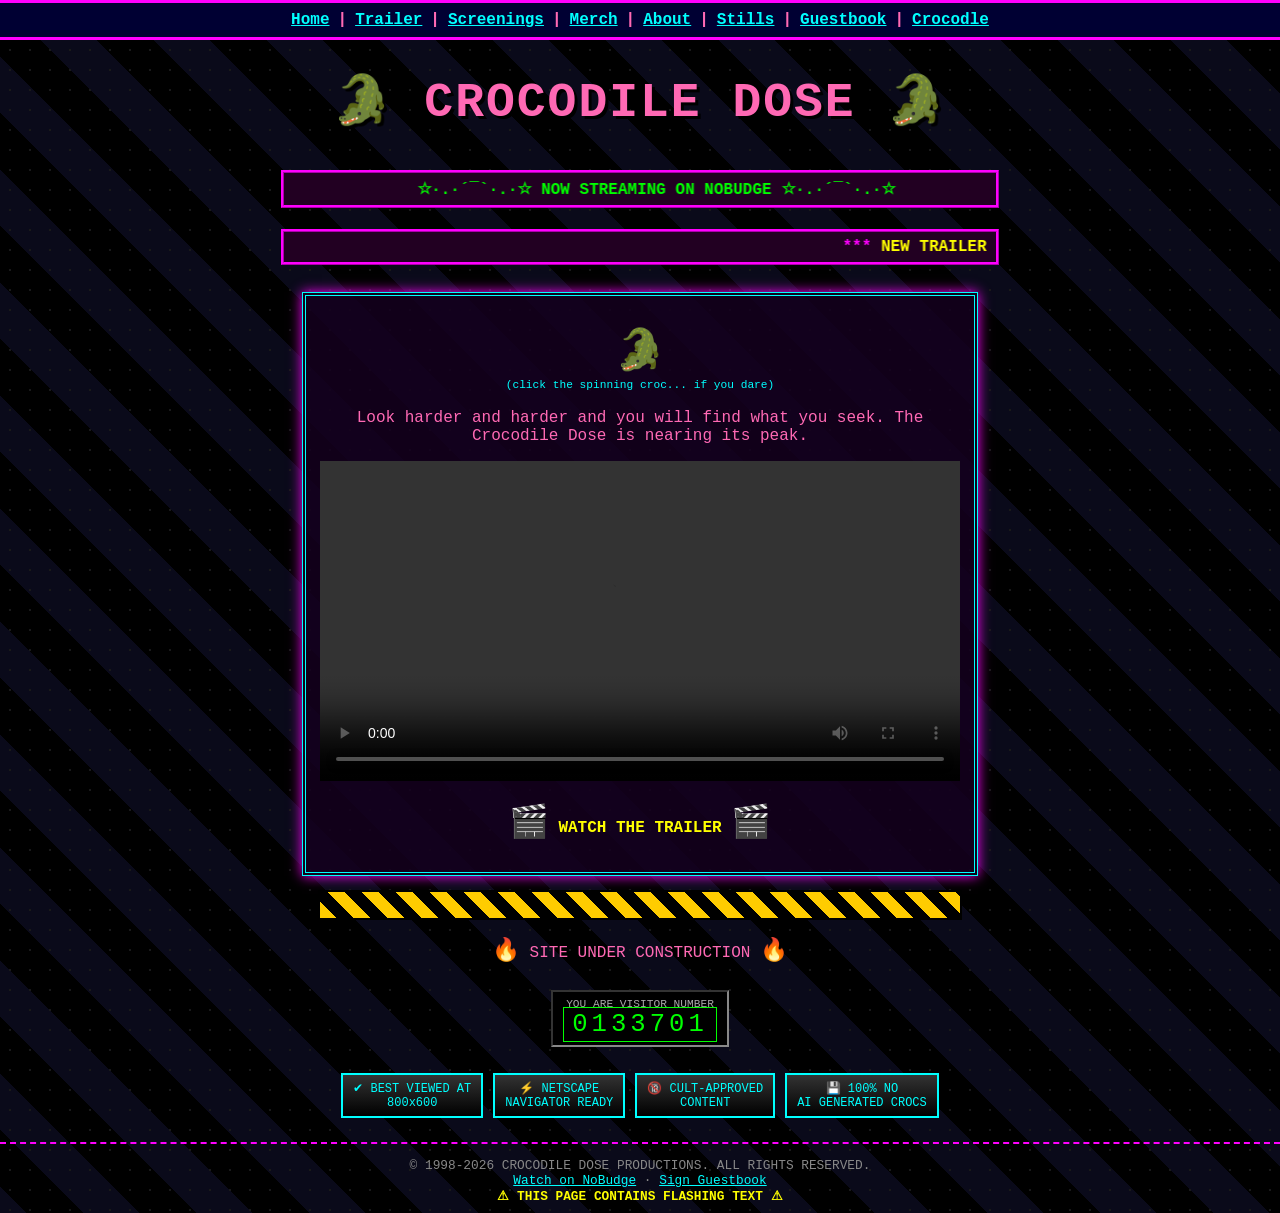
==== index.html @ 44445419 "Add files via upload" ====
<!DOCTYPE html>
<html><head><title>*~*~ CROCODILE DOSE ~*~*</title><link rel="stylesheet" href="style.css"></head>
<body>
<center>

<div class="navbar">
<a href="index.html">Home</a>|<a href="trailer.html">Trailer</a>|<a href="screenings.html">Screenings</a>|<a href="merch.html">Merch</a>|<a href="about.html">About</a>|<a href="stills.html">Stills</a>|<a href="guestbook.html">Guestbook</a>|<a href="wordle.html">Crocodle</a>
</div>

<h1 class="rainbow">🐊 CROCODILE DOSE 🐊</h1>
<marquee behavior="alternate">☆·.·´¯`·.·☆ NOW STREAMING ON NOBUDGE ☆·.·´¯`·.·☆</marquee>
<marquee scrollamount="8" style="color:magenta;">*** <span class="blink">NEW TRAILER UP NOW!!!</span> *** SIGN THE GUESTBOOK *** WEBRING BELOW ***</marquee>

<div class="box">
<p><a href="secret-croc.html"><span class="spin" style="font-size:2.5em;">🐊</span></a><br>
<span style="font-size:0.7em; color:#0ff;">(click the spinning croc... if you dare)</span></p>

<p>Look harder and harder and you will find what you seek. The Crocodile Dose is nearing its peak.</p>

<video src="CrocDoseTrailer.mp4" width="640" controls>
Your browser does not support the video tag.
</video>

<p><span class="dance" style="font-size:2em;">🎬</span> <span class="blink">WATCH THE TRAILER</span> <span class="dance" style="font-size:2em;">🎬</span></p>
</div>

<div class="construction-bar"></div>
<p><span class="flame" style="font-size:1.4em;">🔥</span> SITE UNDER CONSTRUCTION <span class="flame" style="font-size:1.4em;">🔥</span></p>

<div class="counter-wrap">
<span class="counter-label">YOU ARE VISITOR NUMBER</span>
<span class="counter-digits" id="hitcounter">0000000</span>
</div>

<div class="badge-row">
<div class="badge">✔ BEST VIEWED AT<br>800x600</div>
<div class="badge">⚡ NETSCAPE<br>NAVIGATOR READY</div>
<div class="badge">🔞 CULT-APPROVED<br>CONTENT</div>
<div class="badge">💾 100% NO<br>AI GENERATED CROCS</div>
</div>

<footer class="retro-footer">
&copy; 1998-2026 CROCODILE DOSE PRODUCTIONS. ALL RIGHTS RESERVED.<br>
<a href="https://nobudge.com" target="_blank">Watch on NoBudge</a> · <a href="guestbook.html">Sign Guestbook</a><br>
<span class="blink">⚠ THIS PAGE CONTAINS FLASHING TEXT ⚠</span>
</footer>

</center>
<script src="script.js"></script>
</body></html>
---- style.css ----
/* ============================================
   CROCODILE DOSE — 1998 GEOCITIES EDITION
   ============================================ */

body{
  background-color:#000000;
  background-image:
    radial-gradient(circle, #1a1a1a 1px, transparent 1px),
    repeating-linear-gradient(45deg, #0a0a1a 0, #0a0a1a 40px, #000 40px, #000 80px);
  background-size: 20px 20px, 113px 113px;
  color:hotpink;
  font-family: "Comic Sans MS", "Comic Sans", cursive, monospace;
  text-align:center;
  cursor: url('data:image/svg+xml;utf8,<svg xmlns="http://www.w3.org/2000/svg" width="24" height="24"><text y="18" font-size="20">🐊</text></svg>') 12 12, auto;
  margin:0;
  padding:0;
}

a{color:cyan; text-decoration:underline;}
a:hover{color:yellow; background:magenta;}
a:visited{color:#dd88ff;}

/* ---------- HEADINGS ---------- */
.rainbow{
  font-size:3em;
  text-shadow: 3px 3px 0 #000;
  animation:rainbow 3s infinite, wiggle 1.2s ease-in-out infinite;
  letter-spacing:2px;
}
@keyframes rainbow{
  0%{color:red;}20%{color:orange;}40%{color:yellow;}60%{color:lime;}80%{color:cyan;}100%{color:magenta;}
}
@keyframes wiggle{
  0%,100%{transform:rotate(-2deg) scale(1);}
  50%{transform:rotate(2deg) scale(1.03);}
}

/* ---------- BLINK (since <blink> is dead, long live CSS) ---------- */
.blink{
  animation: blink 1s step-start infinite;
  color:yellow;
  font-weight:bold;
}
@keyframes blink{
  50%{ visibility:hidden; }
}

/* ---------- MARQUEES ---------- */
marquee{
  background:#220022;
  border:3px ridge magenta;
  padding:6px;
  color:#0f0;
  font-weight:bold;
  margin:8px auto;
  max-width:700px;
}

/* ---------- CONTAINERS / TABLES (classic geocities boxing) ---------- */
.box{
  border:4px double #00ffff;
  background:rgba(20,0,30,0.85);
  max-width:640px;
  margin:14px auto;
  padding:14px;
  box-shadow:0 0 12px #ff00ff;
}
table.retro{
  margin:14px auto;
  border-collapse:collapse;
  background:#110011;
  border:3px outset #ff66ff;
}
table.retro td, table.retro th{
  border:1px solid #ff66ff;
  padding:8px 12px;
  color:#00ffcc;
}
table.retro th{
  background:#330033;
  color:yellow;
}

/* ---------- NAV BAR ---------- */
.navbar{
  background:#000033;
  border-top:3px solid #ff00ff;
  border-bottom:3px solid #ff00ff;
  padding:8px;
  margin-bottom:10px;
  font-weight:bold;
}
.navbar a{ margin:0 8px; }

/* ---------- HIT COUNTER ---------- */
.counter-wrap{
  display:inline-block;
  background:#000;
  border:2px inset #888;
  padding:6px 10px;
  margin:10px auto;
}
.counter-digits{
  font-family:"Courier New", monospace;
  background:#000;
  color:#0f0;
  letter-spacing:4px;
  font-size:1.6em;
  padding:2px 8px;
  border:1px solid #0f0;
}
.counter-label{
  font-size:0.7em;
  color:#aaa;
  display:block;
}

/* ---------- BADGES (best viewed in, webring, etc) ---------- */
.badge-row{
  display:flex;
  flex-wrap:wrap;
  justify-content:center;
  gap:10px;
  margin:16px auto;
  max-width:700px;
}
.badge{
  background:linear-gradient(180deg,#333,#000);
  border:2px solid #0ff;
  color:#0ff;
  font-size:0.75em;
  padding:6px 10px;
  font-family:"Courier New", monospace;
}

/* ---------- SPARKLES / STARS ---------- */
.sparkle{
  position:fixed;
  pointer-events:none;
  font-size:18px;
  animation: sparkle-fall linear forwards;
  z-index:9999;
}
@keyframes sparkle-fall{
  0%{ transform:translateY(0) rotate(0deg); opacity:1; }
  100%{ transform:translateY(40px) rotate(360deg); opacity:0; }
}

/* ---------- SPINNING / DANCING ICONS ---------- */
.spin{ display:inline-block; animation:spin 2s linear infinite; }
@keyframes spin{ from{transform:rotate(0deg);} to{transform:rotate(360deg);} }

.dance{ display:inline-block; animation:dance 0.6s ease-in-out infinite; }
@keyframes dance{
  0%,100%{ transform:translateY(0) rotate(-8deg); }
  50%{ transform:translateY(-14px) rotate(8deg); }
}

.flame{ display:inline-block; animation:flame 0.4s ease-in-out infinite alternate; }
@keyframes flame{
  0%{ transform:scale(1) skewX(-3deg); }
  100%{ transform:scale(1.1) skewX(3deg); }
}

/* ---------- CONSTRUCTION STRIPE BAR ---------- */
.construction-bar{
  height:26px;
  max-width:640px;
  margin:14px auto;
  background:repeating-linear-gradient(45deg,#ffcc00,#ffcc00 12px,#000 12px,#000 24px);
  animation:barmove 1s linear infinite;
  border:2px solid #000;
}
@keyframes barmove{
  from{ background-position:0 0; }
  to{ background-position:34px 0; }
}

/* ---------- GUESTBOOK ---------- */
textarea, input[type=text]{
  font-family:"Comic Sans MS", cursive;
  background:#000;
  color:#0f0;
  border:2px inset #0f0;
}
button, input[type=submit]{
  font-family:"Comic Sans MS", cursive;
  background:linear-gradient(180deg,#ff66ff,#990099);
  color:#fff;
  border:2px outset #ff66ff;
  padding:6px 14px;
  font-weight:bold;
  cursor:pointer;
}
button:hover, input[type=submit]:hover{ background:linear-gradient(180deg,#ff99ff,#cc00cc); }

.gb-entry{
  text-align:left;
  border-bottom:1px dashed #ff66ff;
  padding:6px 4px;
  color:#00ffcc;
}
.gb-entry b{ color:yellow; }

footer.retro-footer{
  margin-top:24px;
  padding:14px;
  font-size:0.8em;
  color:#888;
  border-top:2px dashed #ff00ff;
}
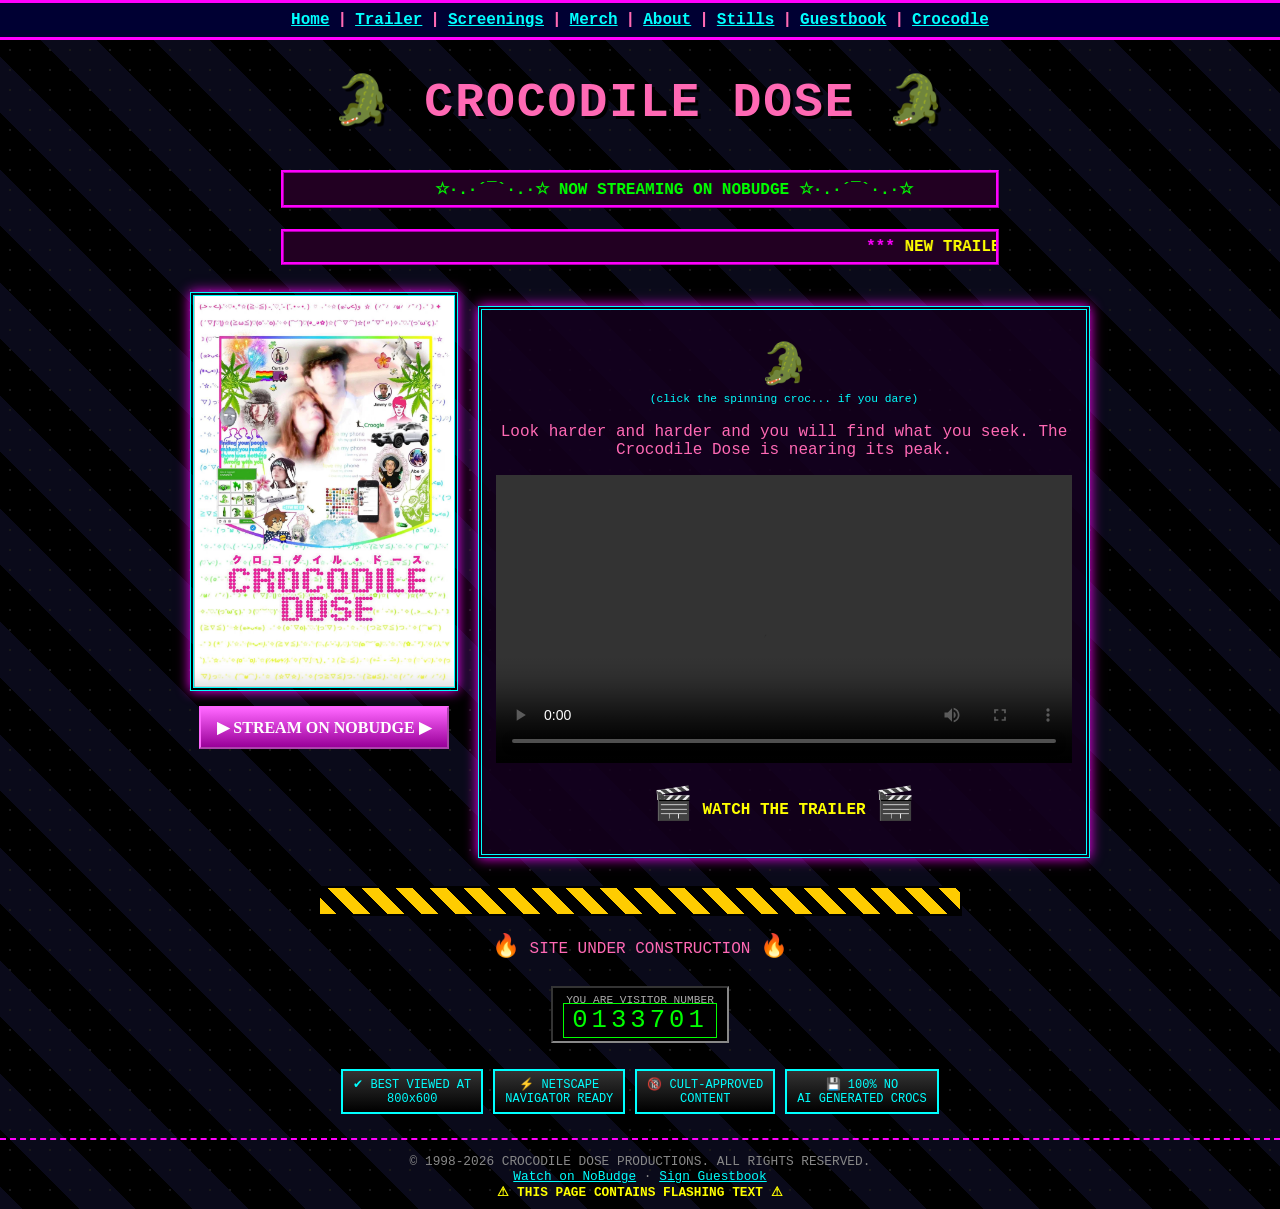
==== commit 5f18fef5: "Add files via upload" ====
--- a/index.html
+++ b/index.html
@@ -11,7 +11,16 @@
 <marquee behavior="alternate">☆·.·´¯`·.·☆ NOW STREAMING ON NOBUDGE ☆·.·´¯`·.·☆</marquee>
 <marquee scrollamount="8" style="color:magenta;">*** <span class="blink">NEW TRAILER UP NOW!!!</span> *** SIGN THE GUESTBOOK *** WEBRING BELOW ***</marquee>
 
-<div class="box">
+<div class="homepage-columns">
+
+<div class="poster-col">
+<a href="https://www.nobudge.com/videos/crocodile-dose" target="_blank">
+<img src="CDposter.png" alt="Crocodile Dose Poster" class="poster-img">
+</a>
+<a href="https://www.nobudge.com/videos/crocodile-dose" target="_blank" class="nobudge-btn">▶ STREAM ON NOBUDGE ▶</a>
+</div>
+
+<div class="box content-col">
 <p><a href="secret-croc.html"><span class="spin" style="font-size:2.5em;">🐊</span></a><br>
 <span style="font-size:0.7em; color:#0ff;">(click the spinning croc... if you dare)</span></p>
 
@@ -22,6 +31,8 @@
 </video>
 
 <p><span class="dance" style="font-size:2em;">🎬</span> <span class="blink">WATCH THE TRAILER</span> <span class="dance" style="font-size:2em;">🎬</span></p>
+</div>
+
 </div>
 
 <div class="construction-bar"></div>
--- a/style.css
+++ b/style.css
@@ -64,6 +64,7 @@
   margin:14px auto;
   padding:14px;
   box-shadow:0 0 12px #ff00ff;
+  box-sizing:border-box;
 }
 table.retro{
   margin:14px auto;
@@ -80,6 +81,45 @@
   background:#330033;
   color:yellow;
 }
+
+video{
+  max-width:100%;
+  height:auto;
+}
+
+/* ---------- HOMEPAGE COLUMNS ---------- */
+.homepage-columns{
+  display:flex;
+  flex-wrap:wrap;
+  justify-content:center;
+  align-items:flex-start;
+  gap:20px;
+  max-width:900px;
+  margin:14px auto;
+}
+.poster-col{
+  display:flex;
+  flex-direction:column;
+  align-items:center;
+  gap:10px;
+}
+.poster-img{
+  width:260px;
+  border:4px double #00ffff;
+  box-shadow:0 0 12px #ff00ff;
+}
+.nobudge-btn{
+  display:inline-block;
+  background:linear-gradient(180deg,#ff66ff,#990099);
+  color:#fff !important;
+  border:2px outset #ff66ff;
+  padding:10px 16px;
+  font-weight:bold;
+  text-decoration:none;
+  font-family:"Comic Sans MS", cursive;
+}
+.nobudge-btn:hover{ background:linear-gradient(180deg,#ff99ff,#cc00cc); }
+.content-col{ flex:1; min-width:280px; max-width:640px; }
 
 /* ---------- NAV BAR ---------- */
 .navbar{
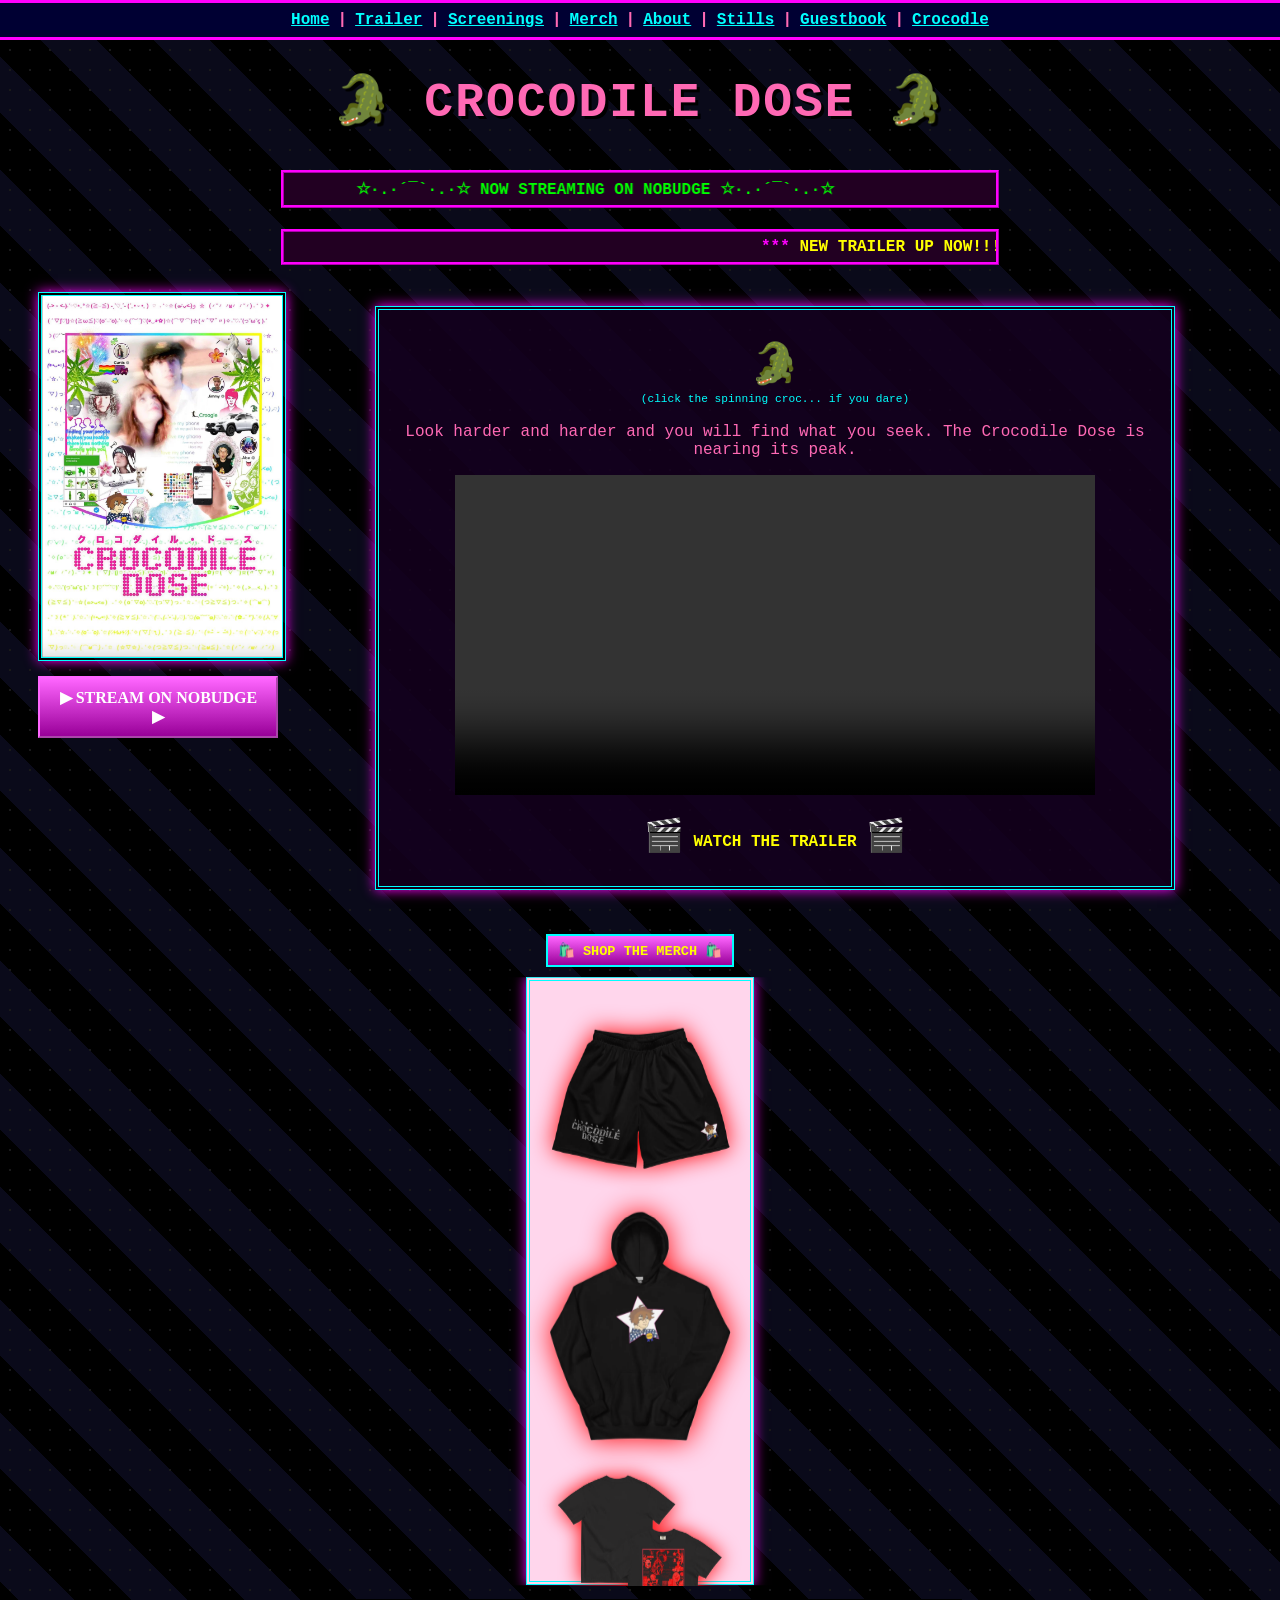
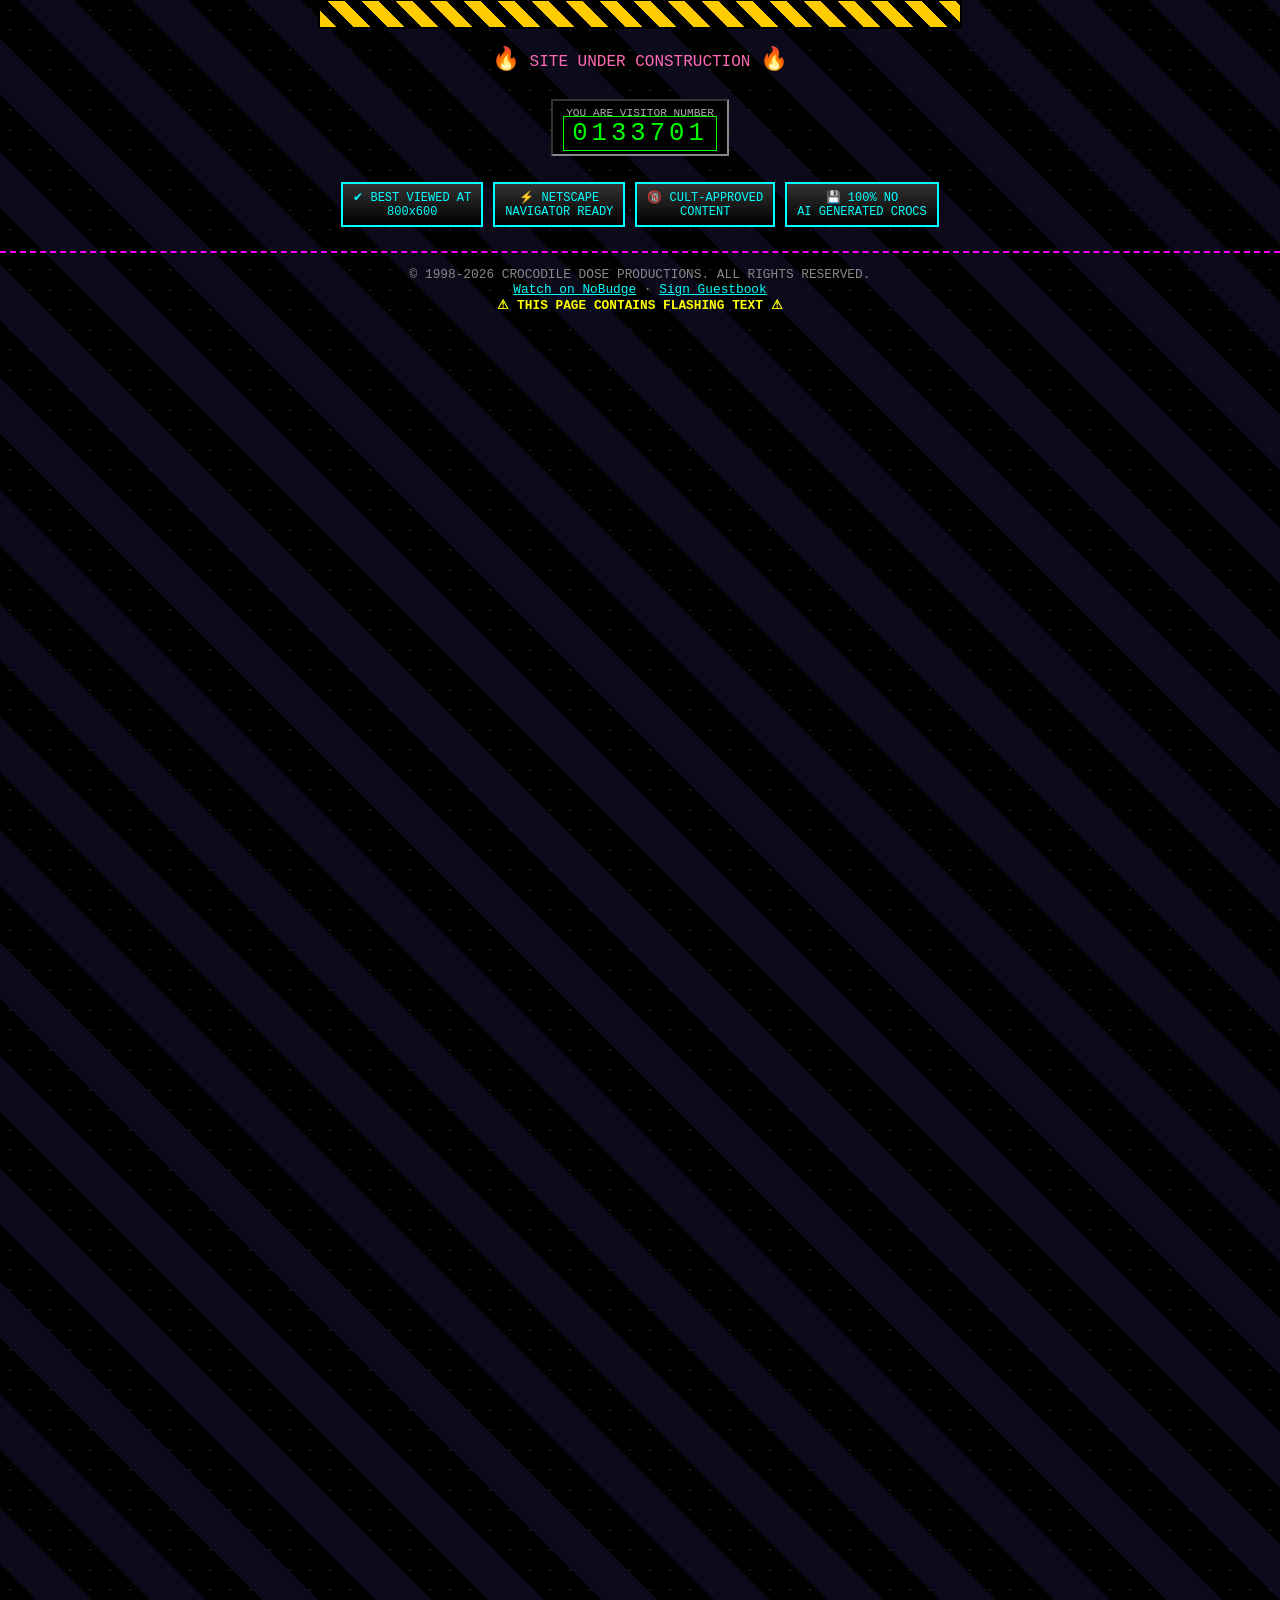
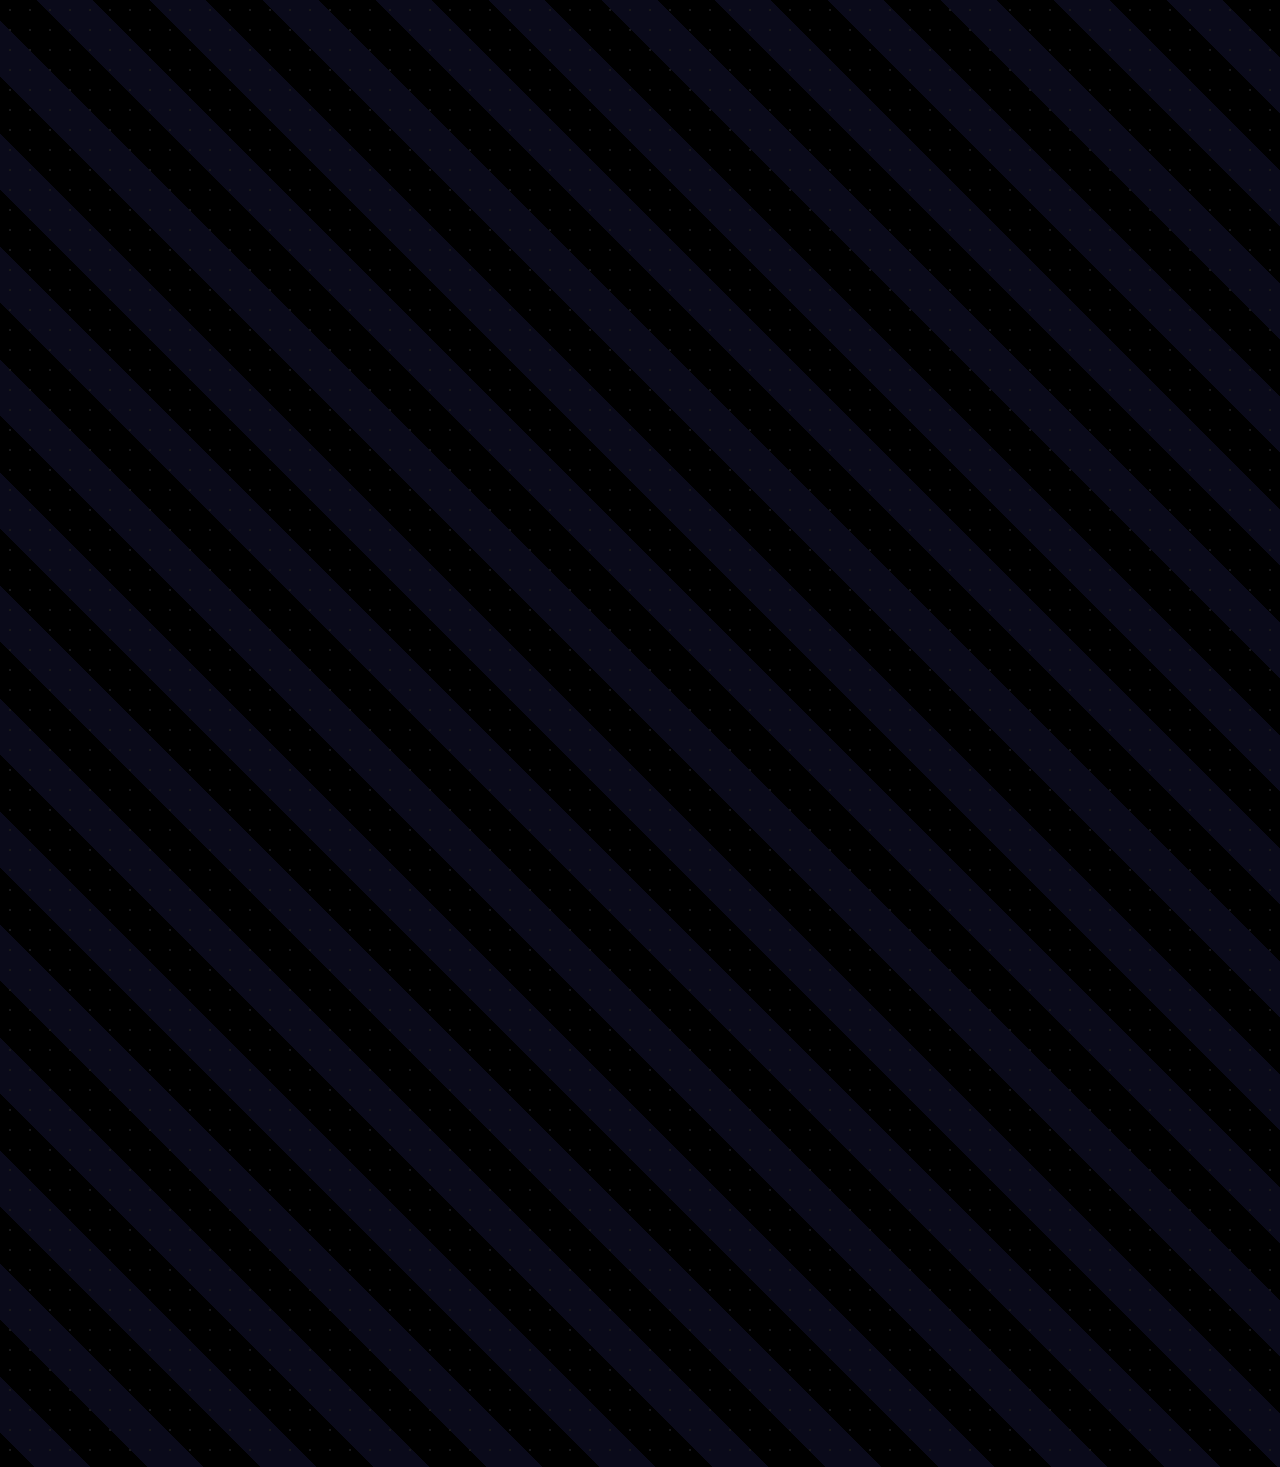
==== commit bfd18fd7: "Add files via upload" ====
--- a/index.html
+++ b/index.html
@@ -33,6 +33,32 @@
 <p><span class="dance" style="font-size:2em;">🎬</span> <span class="blink">WATCH THE TRAILER</span> <span class="dance" style="font-size:2em;">🎬</span></p>
 </div>
 
+<div class="merch-col">
+<a href="merch.html" class="merch-col-link">
+<div class="merch-banner blink">🛍️ SHOP THE MERCH 🛍️</div>
+<div class="merch-scroll-box" id="merchScroll">
+<div class="merch-scroll-track" id="merchTrack">
+<img src="merch/Crocodile Dose Basketball Shorts.png" alt="">
+<img src="merch/Wojak Curtis Hoodie.png" alt="">
+<img src="merch/Withered Crocodile Dose Poster T-Shirt.png" alt="">
+<img src="merch/Crocodile Dose Embroidered Hat.png" alt="">
+<img src="merch/Jimmy T-shirt.png" alt="">
+<img src="merch/Crocodile Dose Hoodie.png" alt="">
+<img src="merch/Crocodile Dose White Font Hoodie.png" alt="">
+<img src="merch/Whatsapp Pill Polo.png" alt="">
+<img src="merch/Crocodile Dose Basketball Shorts.png" alt="">
+<img src="merch/Wojak Curtis Hoodie.png" alt="">
+<img src="merch/Withered Crocodile Dose Poster T-Shirt.png" alt="">
+<img src="merch/Crocodile Dose Embroidered Hat.png" alt="">
+<img src="merch/Jimmy T-shirt.png" alt="">
+<img src="merch/Crocodile Dose Hoodie.png" alt="">
+<img src="merch/Crocodile Dose White Font Hoodie.png" alt="">
+<img src="merch/Whatsapp Pill Polo.png" alt="">
+</div>
+</div>
+</a>
+</div>
+
 </div>
 
 <div class="construction-bar"></div>
--- a/style.css
+++ b/style.css
@@ -60,7 +60,7 @@
 .box{
   border:4px double #00ffff;
   background:rgba(20,0,30,0.85);
-  max-width:640px;
+  max-width:800px;
   margin:14px auto;
   padding:14px;
   box-shadow:0 0 12px #ff00ff;
@@ -87,14 +87,130 @@
   height:auto;
 }
 
+/* ---------- MERCH GRID ---------- */
+.merch-grid{
+  display:grid;
+  grid-template-columns:repeat(4, 1fr);
+  gap:20px;
+  max-width:960px;
+  margin:20px auto;
+  padding:0 10px;
+}
+.merch-item{
+  background:#ffd6ec;
+  border:3px solid #ff66ff;
+  border-radius:10px;
+  padding:14px 10px 16px;
+  box-shadow:0 0 14px 2px rgba(255,0,255,0.55);
+  transition: transform 0.25s ease, box-shadow 0.25s ease;
+  position:relative;
+  z-index:1;
+}
+.merch-item:hover{
+  transform:scale(1.04);
+  box-shadow:0 0 26px 6px rgba(0,255,255,0.75);
+  z-index:5;
+}
+.merch-item img{
+  width:100%;
+  height:auto;
+  display:block;
+  border-radius:6px;
+  filter: drop-shadow(0 0 10px rgba(255,255,255,0.85));
+  transition: transform 0.25s ease, filter 0.25s ease;
+}
+.merch-item:hover img{
+  transform:scale(1.18);
+  filter: drop-shadow(0 0 18px rgba(255,255,255,1));
+}
+.merch-name{
+  margin-top:10px;
+  font-size:0.85em;
+  font-weight:bold;
+  color:#990099;
+  font-family:"Comic Sans MS", cursive;
+}
+@media (max-width:700px){
+  .merch-grid{ grid-template-columns:repeat(2,1fr); }
+}
+
+/* ---------- MERCH SCROLL COLUMN ---------- */
+.merch-col{
+  display:flex;
+  flex-direction:column;
+  align-items:center;
+  gap:10px;
+  flex:0 0 240px;
+}
+.merch-banner{
+  background:linear-gradient(180deg,#ff66ff,#990099);
+  border:2px solid #0ff;
+  color:yellow;
+  font-weight:bold;
+  font-size:0.85em;
+  padding:6px 10px;
+  white-space:nowrap;
+}
+.merch-col-link{
+  display:flex;
+  flex-direction:column;
+  align-items:center;
+  gap:10px;
+  text-decoration:none;
+}
+.merch-scroll-box{
+  width:220px;
+  height:600px;
+  position:relative;
+  overflow:visible;
+  clip-path: inset(0 -70px 0 -70px);
+  border:4px double #00ffff;
+  background:#ffd6ec;
+  box-shadow:0 0 12px #ff00ff;
+}
+.merch-scroll-track{
+  display:flex;
+  flex-direction:column;
+  align-items:center;
+  gap:60px;
+  padding:40px 0;
+  position:relative;
+  will-change: transform;
+}
+.merch-scroll-track img{
+  width:170px;
+  height:auto;
+  display:block;
+  filter: drop-shadow(0 0 10px red);
+  animation: rainbowglow 4s linear infinite;
+}
+.merch-scroll-track img:nth-child(2n){ animation-delay: -1s; }
+.merch-scroll-track img:nth-child(3n){ animation-delay: -2s; }
+.merch-scroll-track img:nth-child(4n){ animation-delay: -3s; }
+@keyframes rainbowglow{
+  0%{ filter: drop-shadow(0 0 10px red); }
+  16.6%{ filter: drop-shadow(0 0 10px orange); }
+  33.3%{ filter: drop-shadow(0 0 10px yellow); }
+  50%{ filter: drop-shadow(0 0 10px lime); }
+  66.6%{ filter: drop-shadow(0 0 10px cyan); }
+  83.3%{ filter: drop-shadow(0 0 10px blue); }
+  100%{ filter: drop-shadow(0 0 10px magenta); }
+}
+
+.box:has(video){
+  width:fit-content;
+  max-width:100%;
+}
+
 /* ---------- HOMEPAGE COLUMNS ---------- */
 .homepage-columns{
   display:flex;
   flex-wrap:wrap;
   justify-content:center;
   align-items:flex-start;
-  gap:20px;
-  max-width:900px;
+  gap:30px;
+  max-width:1400px;
+  width:94%;
   margin:14px auto;
 }
 .poster-col{
@@ -102,9 +218,11 @@
   flex-direction:column;
   align-items:center;
   gap:10px;
+  flex:0 0 240px;
 }
 .poster-img{
-  width:260px;
+  width:100%;
+  max-width:280px;
   border:4px double #00ffff;
   box-shadow:0 0 12px #ff00ff;
 }
@@ -119,7 +237,7 @@
   font-family:"Comic Sans MS", cursive;
 }
 .nobudge-btn:hover{ background:linear-gradient(180deg,#ff99ff,#cc00cc); }
-.content-col{ flex:1; min-width:280px; max-width:640px; }
+.content-col{ flex:0 1 800px; max-width:800px; }
 
 /* ---------- NAV BAR ---------- */
 .navbar{
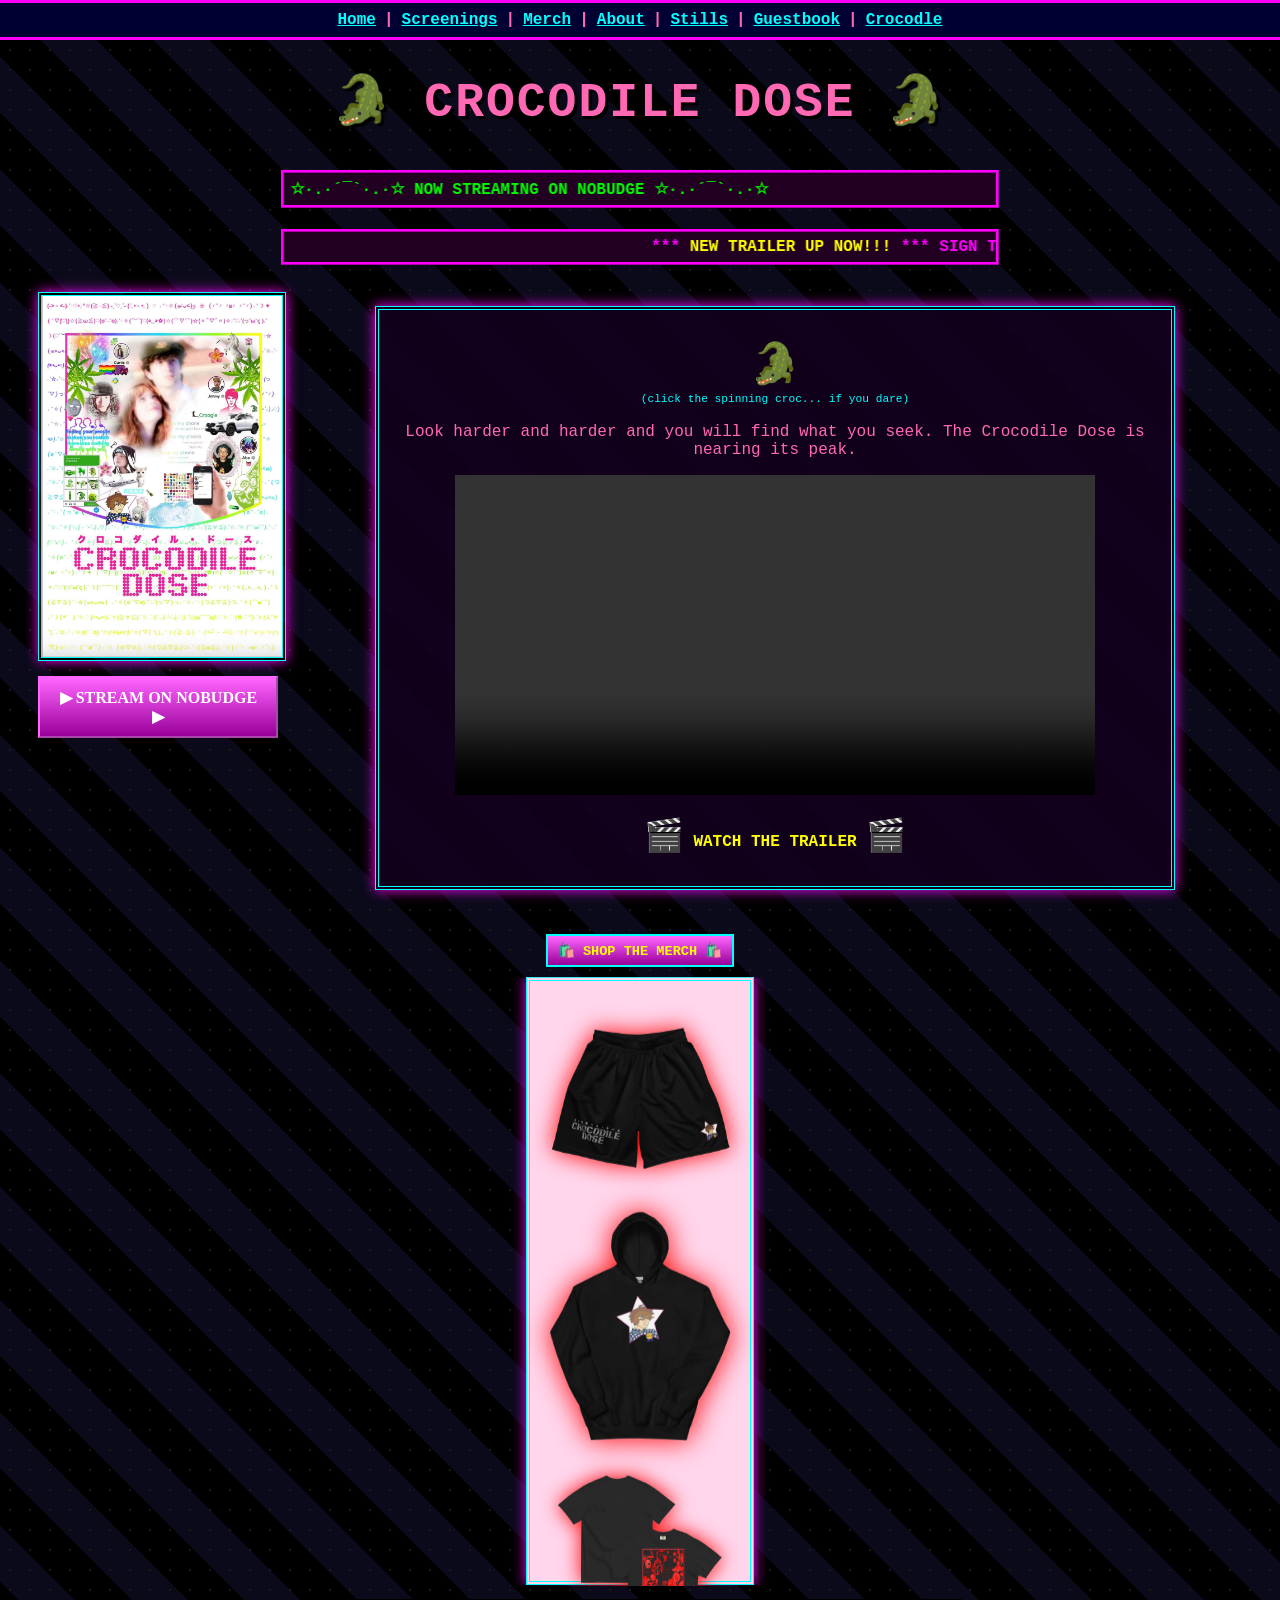
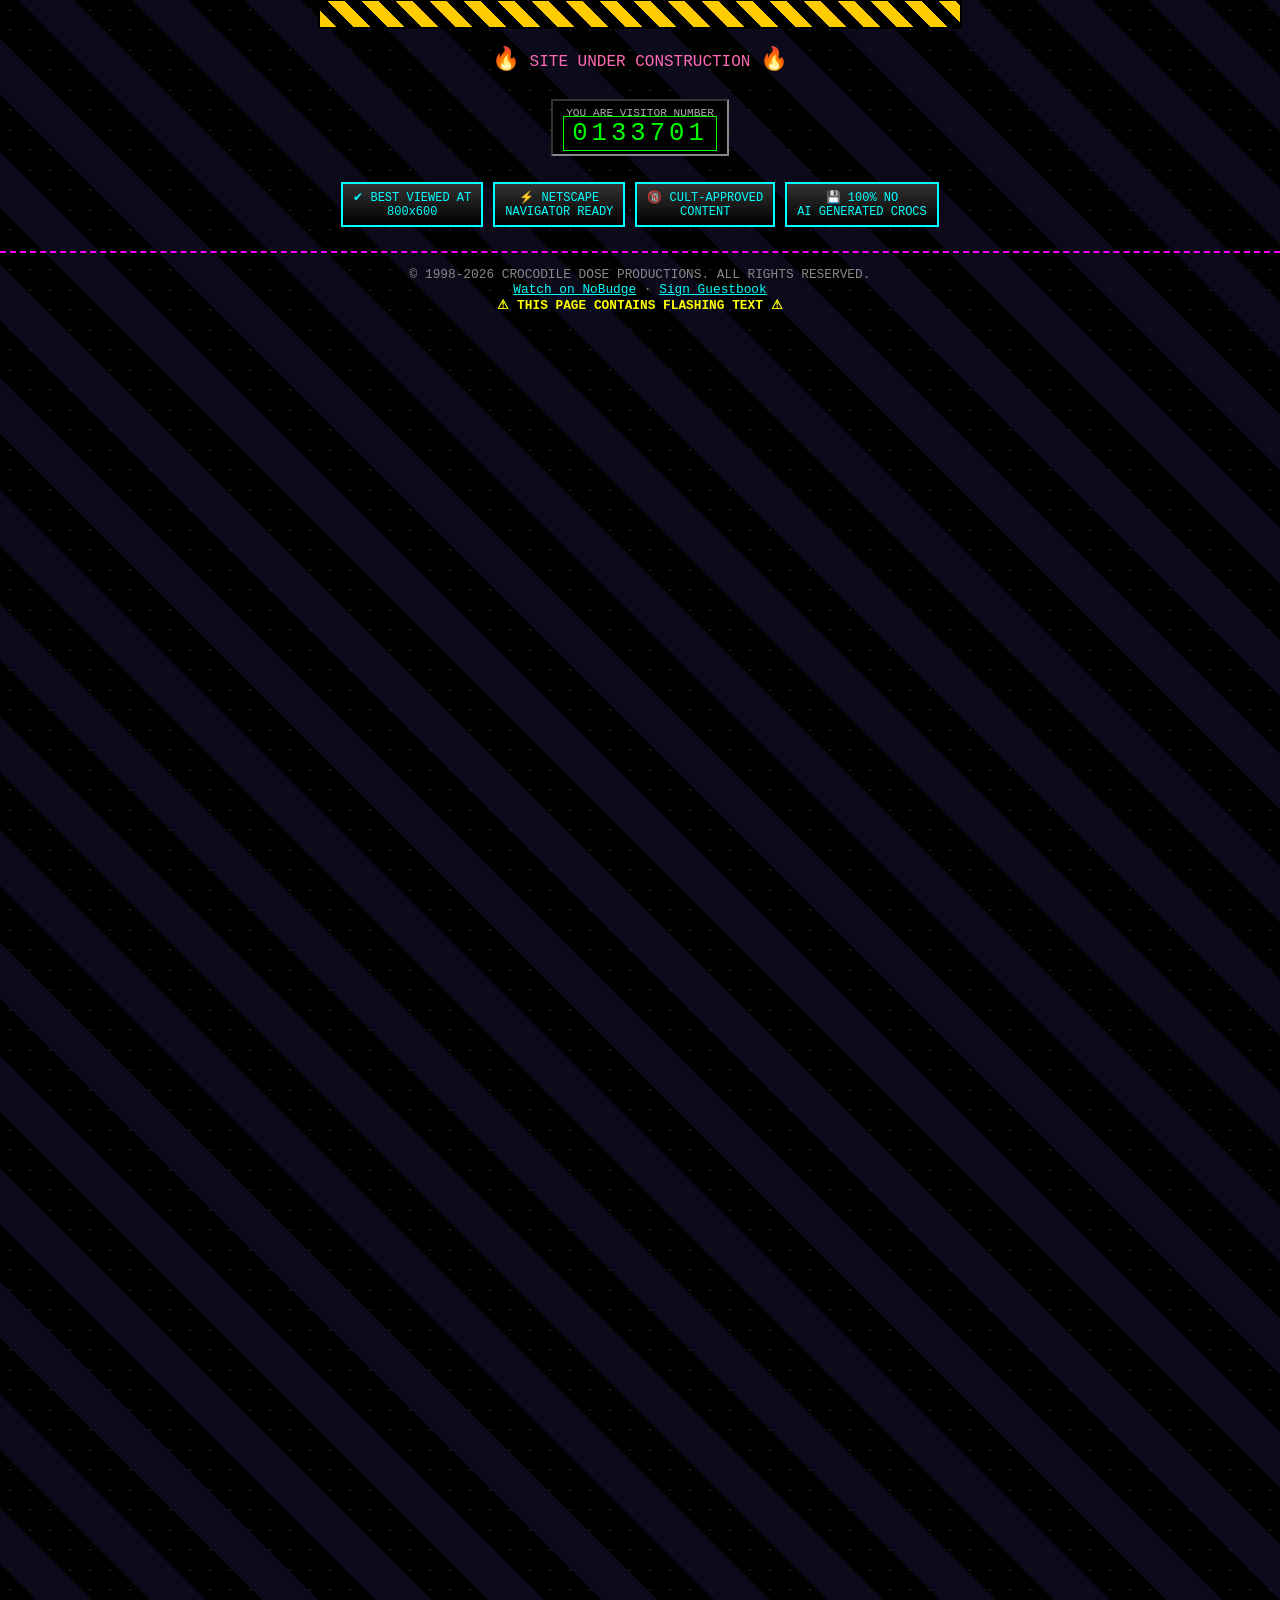
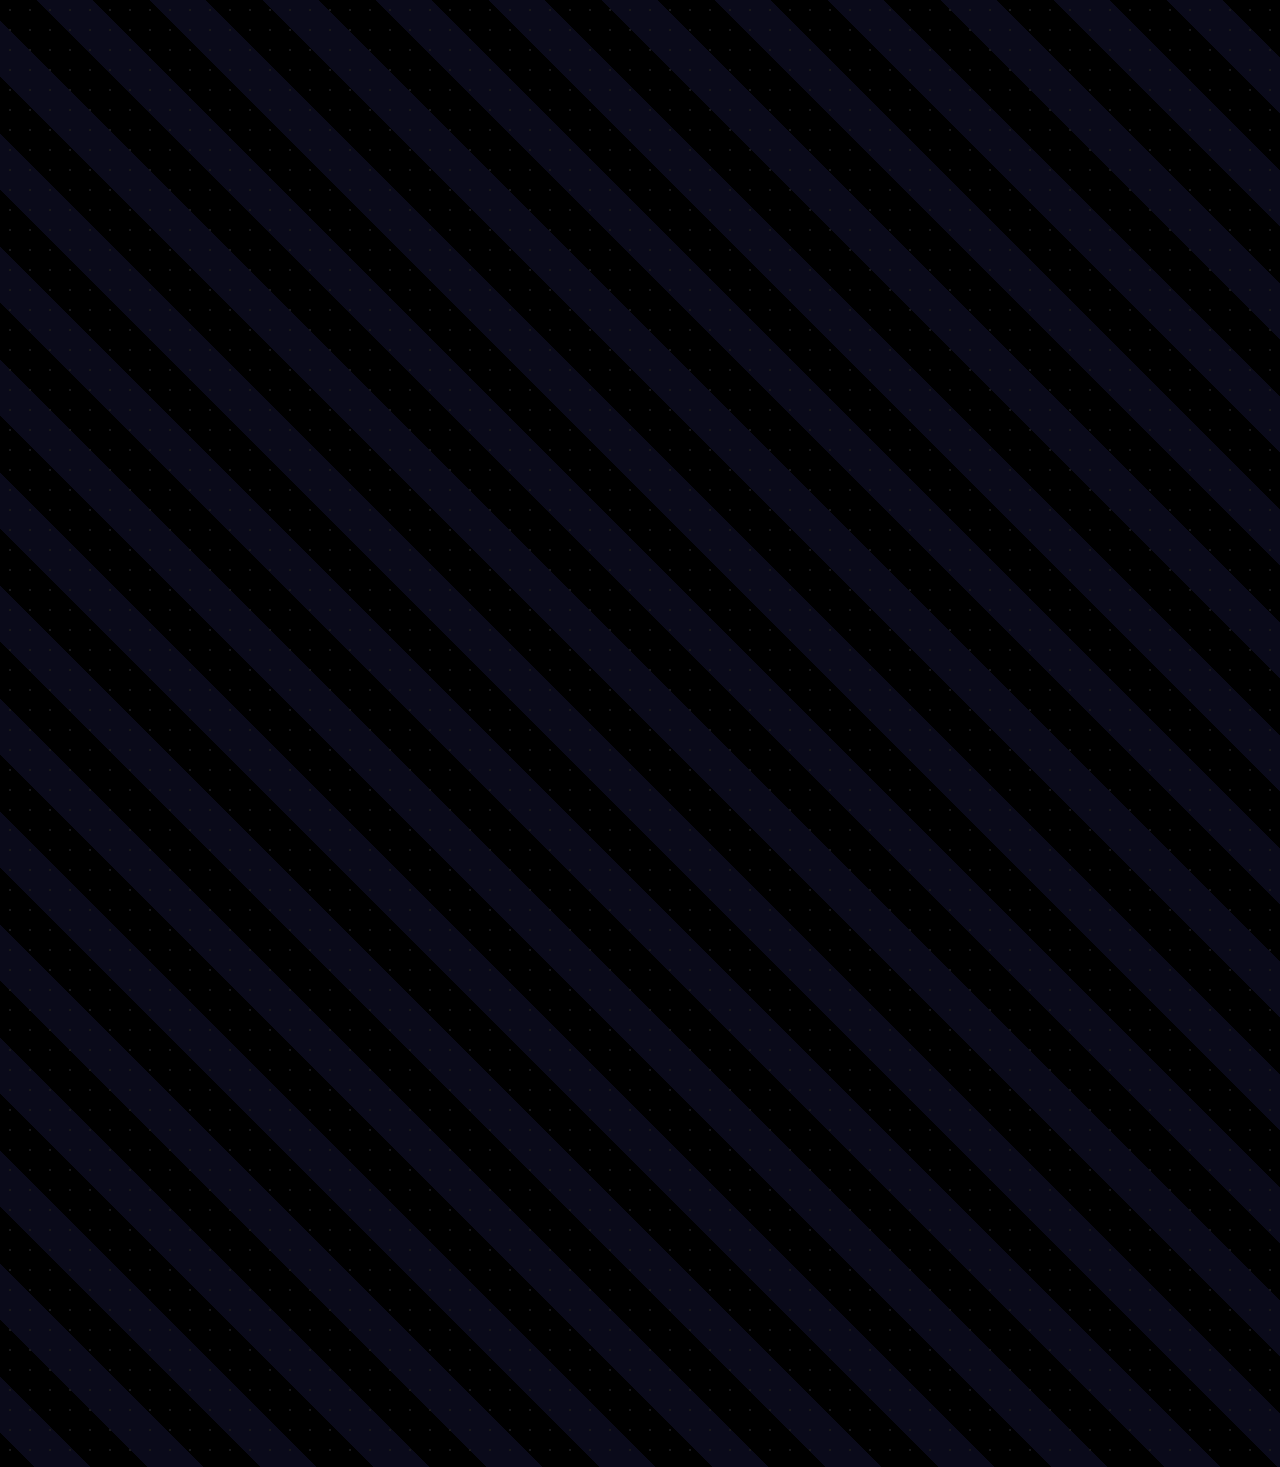
==== commit a13180a3: "Add files via upload" ====
--- a/index.html
+++ b/index.html
@@ -4,7 +4,7 @@
 <center>
 
 <div class="navbar">
-<a href="index.html">Home</a>|<a href="trailer.html">Trailer</a>|<a href="screenings.html">Screenings</a>|<a href="merch.html">Merch</a>|<a href="about.html">About</a>|<a href="stills.html">Stills</a>|<a href="guestbook.html">Guestbook</a>|<a href="wordle.html">Crocodle</a>
+<a href="index.html">Home</a>|<a href="screenings.html">Screenings</a>|<a href="merch.html">Merch</a>|<a href="about.html">About</a>|<a href="stills.html">Stills</a>|<a href="guestbook.html">Guestbook</a>|<a href="wordle.html">Crocodle</a>
 </div>
 
 <h1 class="rainbow">🐊 CROCODILE DOSE 🐊</h1>
--- a/style.css
+++ b/style.css
@@ -87,6 +87,83 @@
   height:auto;
 }
 
+/* ---------- ABOUT PAGE COLUMNS ---------- */
+.about-columns{
+  display:flex;
+  flex-wrap:wrap;
+  justify-content:center;
+  align-items:flex-start;
+  gap:24px;
+  max-width:1100px;
+  width:94%;
+  margin:14px auto;
+}
+.about-col-main{ flex:1 1 480px; max-width:600px; }
+.about-col-side{ flex:1 1 320px; max-width:380px; }
+
+/* ---------- STILLS GALLERY ---------- */
+.stills-grid{
+  display:grid;
+  grid-template-columns:repeat(3, 1fr);
+  gap:16px;
+  max-width:900px;
+  margin:16px auto;
+  padding:0 10px;
+}
+.still-thumb{
+  border:3px solid #ff66ff;
+  border-radius:8px;
+  overflow:hidden;
+  cursor:pointer;
+  box-shadow:0 0 12px 2px rgba(255,0,255,0.5);
+  transition: transform 0.2s ease, box-shadow 0.2s ease;
+}
+.still-thumb:hover{
+  transform:scale(1.05);
+  box-shadow:0 0 20px 4px rgba(0,255,255,0.75);
+}
+.still-thumb img{
+  width:100%;
+  height:180px;
+  object-fit:cover;
+  display:block;
+}
+@media (max-width:700px){
+  .stills-grid{ grid-template-columns:repeat(2,1fr); }
+}
+
+.lightbox-overlay{
+  display:none;
+  position:fixed;
+  top:0; left:0; right:0; bottom:0;
+  background:rgba(0,0,0,0.92);
+  z-index:9999;
+  align-items:center;
+  justify-content:center;
+  flex-direction:column;
+  cursor:zoom-out;
+}
+.lightbox-overlay.active{ display:flex; }
+.lightbox-overlay img{
+  max-width:90vw;
+  max-height:80vh;
+  border:4px double #00ffff;
+  box-shadow:0 0 30px 8px rgba(255,0,255,0.7);
+  cursor:default;
+}
+.lightbox-close{
+  color:#0ff;
+  font-family:"Courier New", monospace;
+  font-weight:bold;
+  font-size:1.2em;
+  margin-bottom:16px;
+  cursor:pointer;
+  padding:8px 16px;
+  border:2px solid #0ff;
+  background:#000;
+}
+.lightbox-close:hover{ background:#0ff; color:#000; }
+
 /* ---------- MERCH GRID ---------- */
 .merch-grid{
   display:grid;
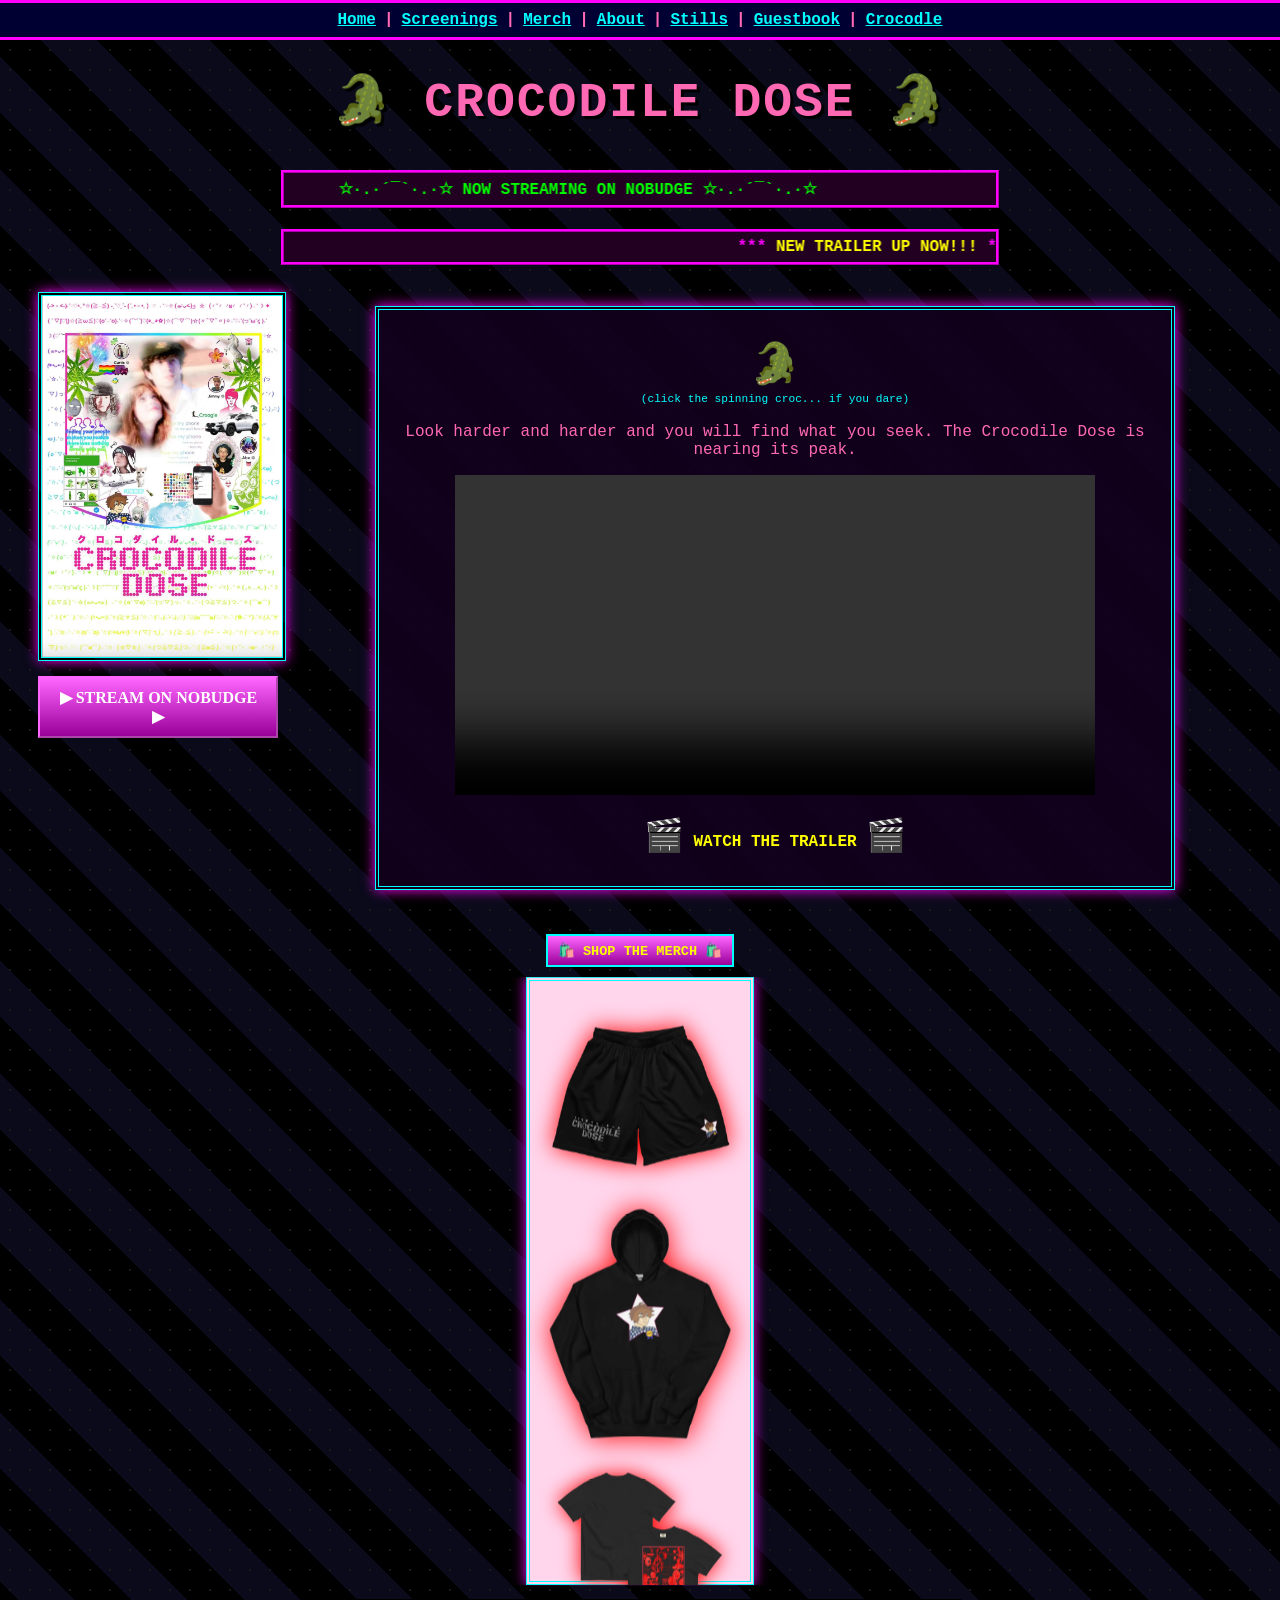
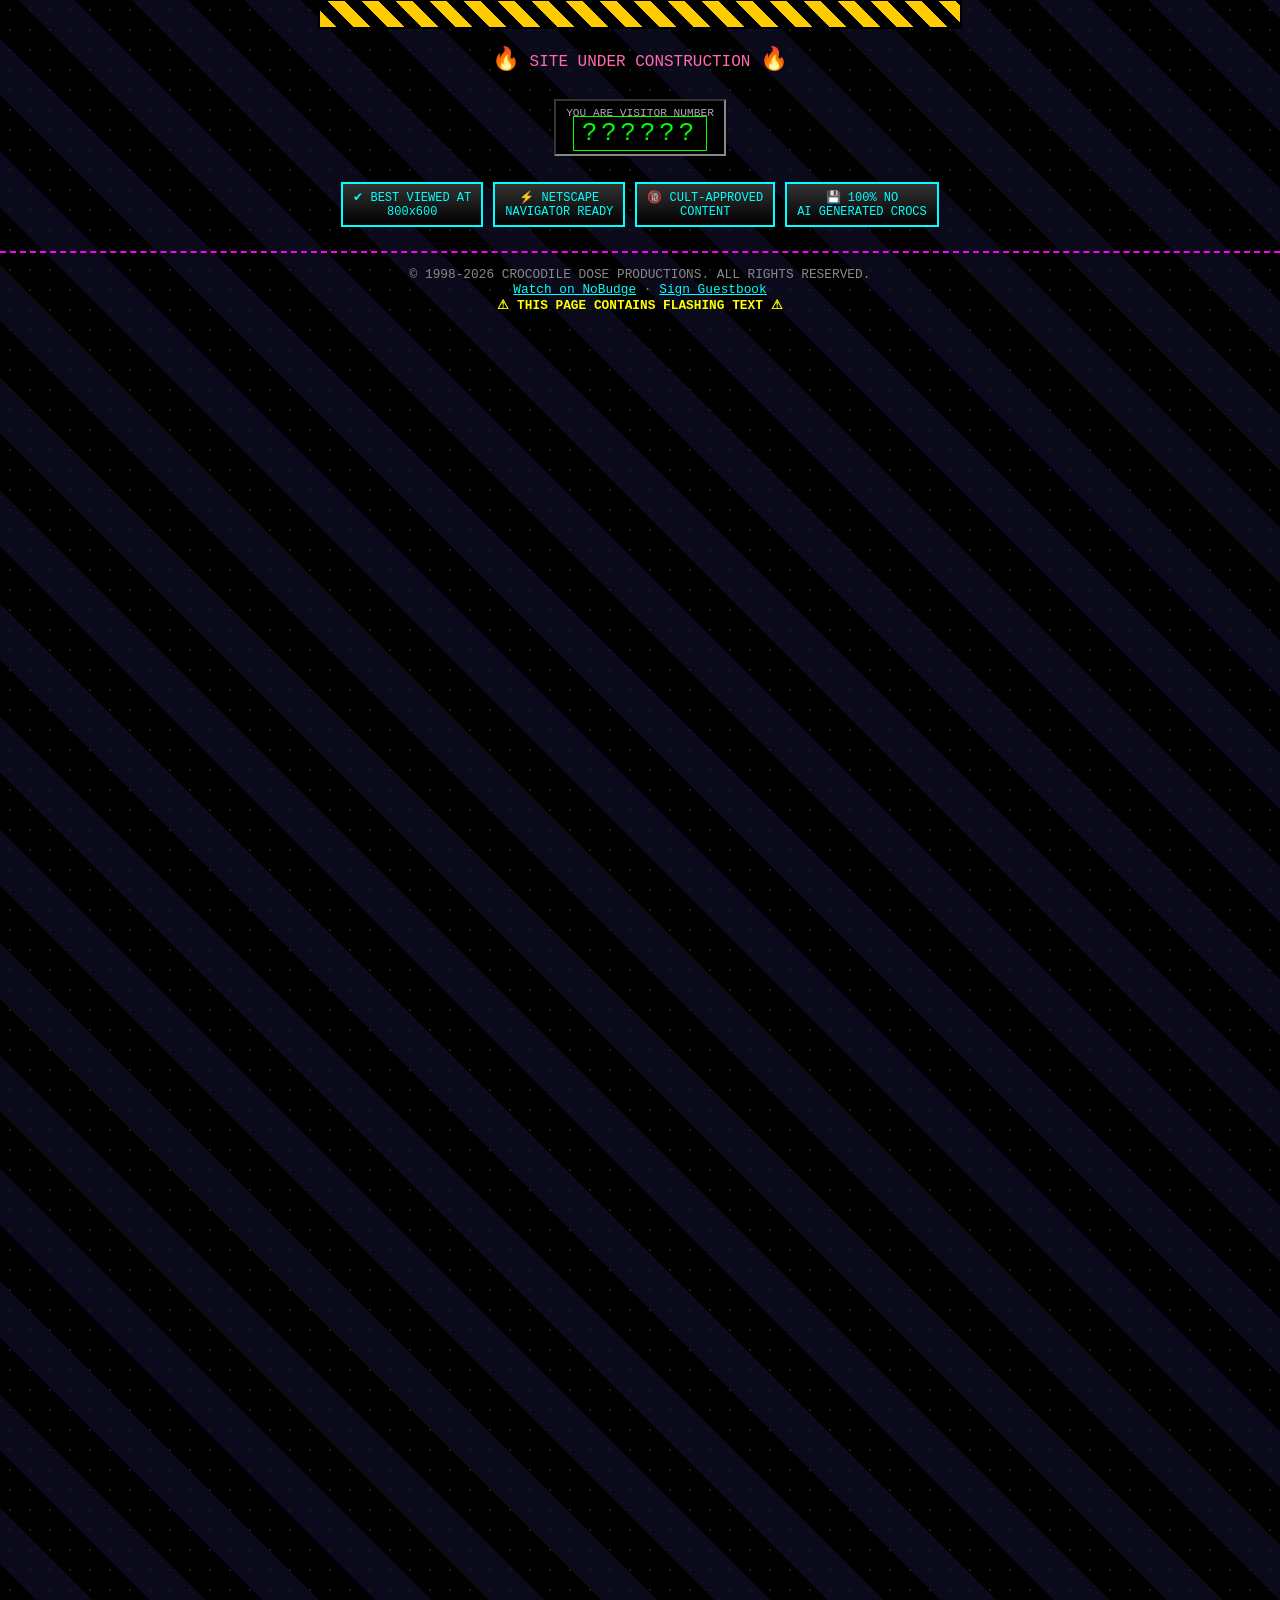
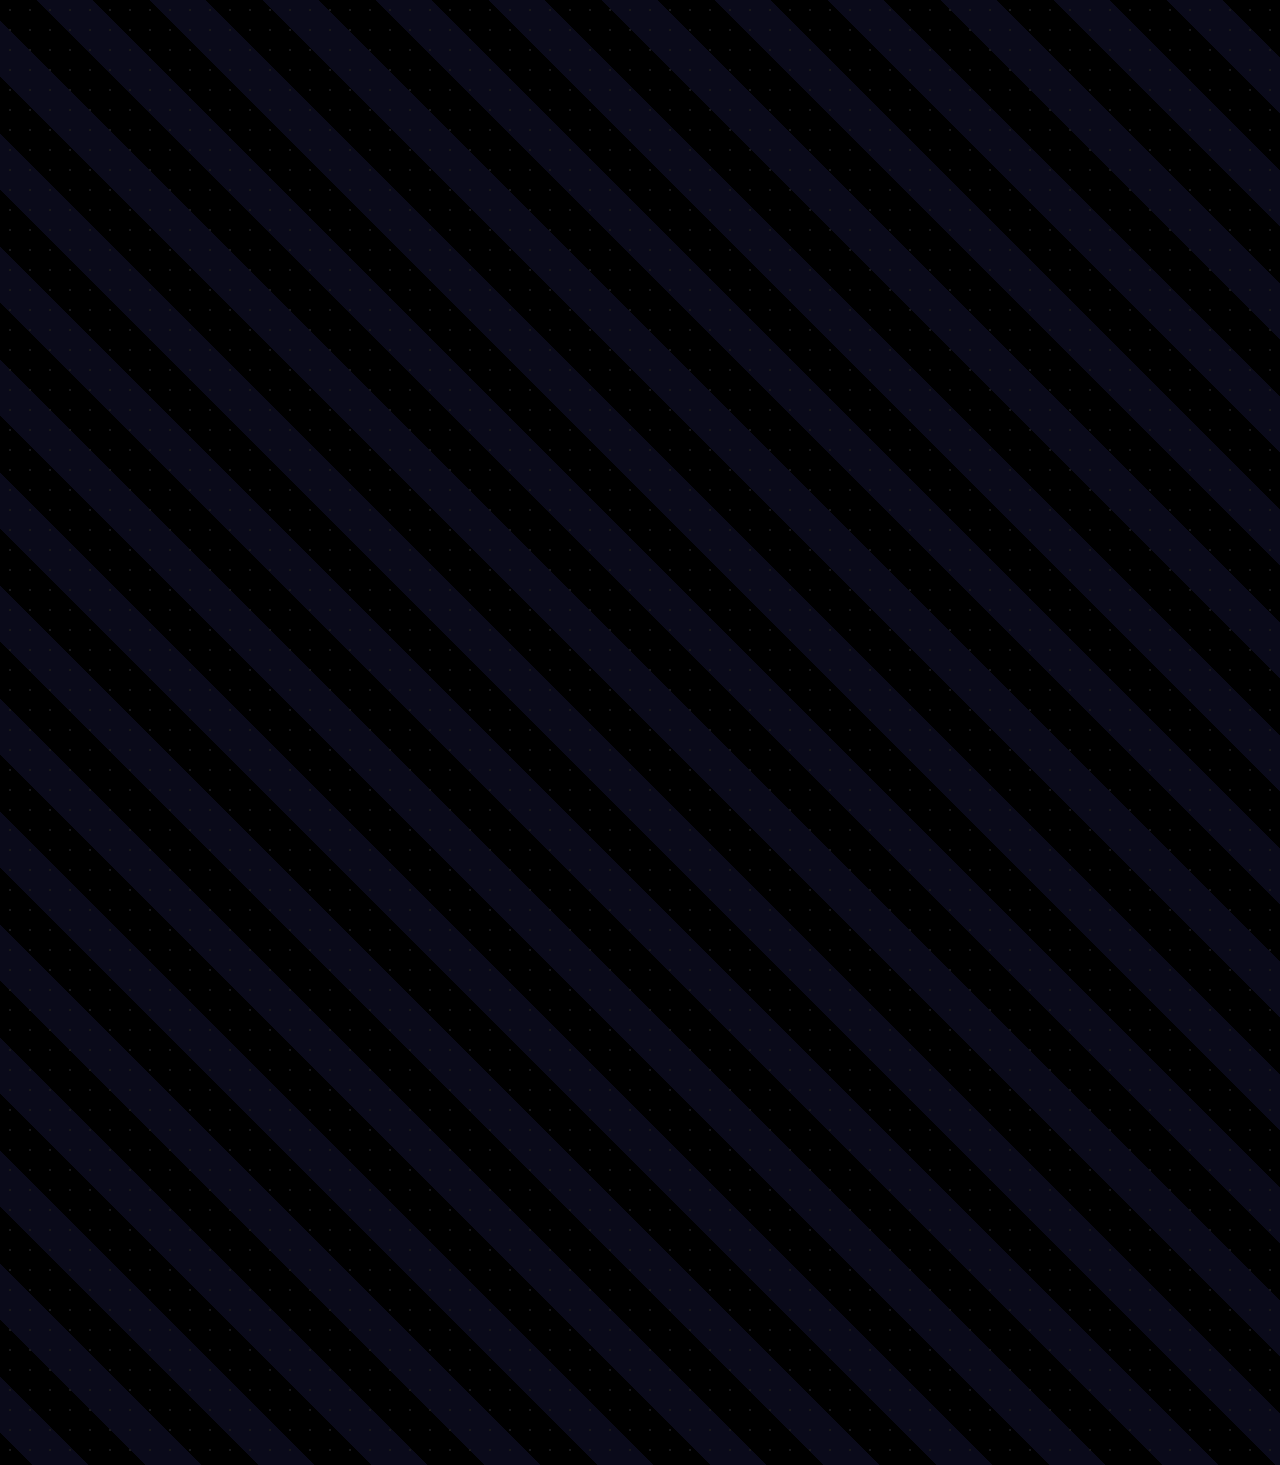
==== commit 95665579: "Update index.html" ====
--- a/index.html
+++ b/index.html
@@ -27,7 +27,7 @@
 <p>Look harder and harder and you will find what you seek. The Crocodile Dose is nearing its peak.</p>
 
 <video src="CrocDoseTrailer.mp4" width="640" controls>
-Your browser does not support the video tag.
+Your browser does not support the video tag. 
 </video>
 
 <p><span class="dance" style="font-size:2em;">🎬</span> <span class="blink">WATCH THE TRAILER</span> <span class="dance" style="font-size:2em;">🎬</span></p>
--- a/style.css
+++ b/style.css
@@ -211,6 +211,21 @@
   .merch-grid{ grid-template-columns:repeat(2,1fr); }
 }
 
+/* ---------- GIF OVERLAYS (decorative, don't affect layout) ---------- */
+.gif-overlay-wrap{
+  position:relative;
+  display:inline-block;
+}
+.gif-overlay{
+  position:absolute;
+  pointer-events:none;
+  z-index:5;
+}
+.gif-tr{ top:-18px; right:-55px; }
+.gif-tl{ top:-18px; left:-55px; }
+.gif-br{ bottom:-18px; right:-55px; }
+.gif-bl{ bottom:-18px; left:-55px; }
+
 /* ---------- MERCH SCROLL COLUMN ---------- */
 .merch-col{
   display:flex;
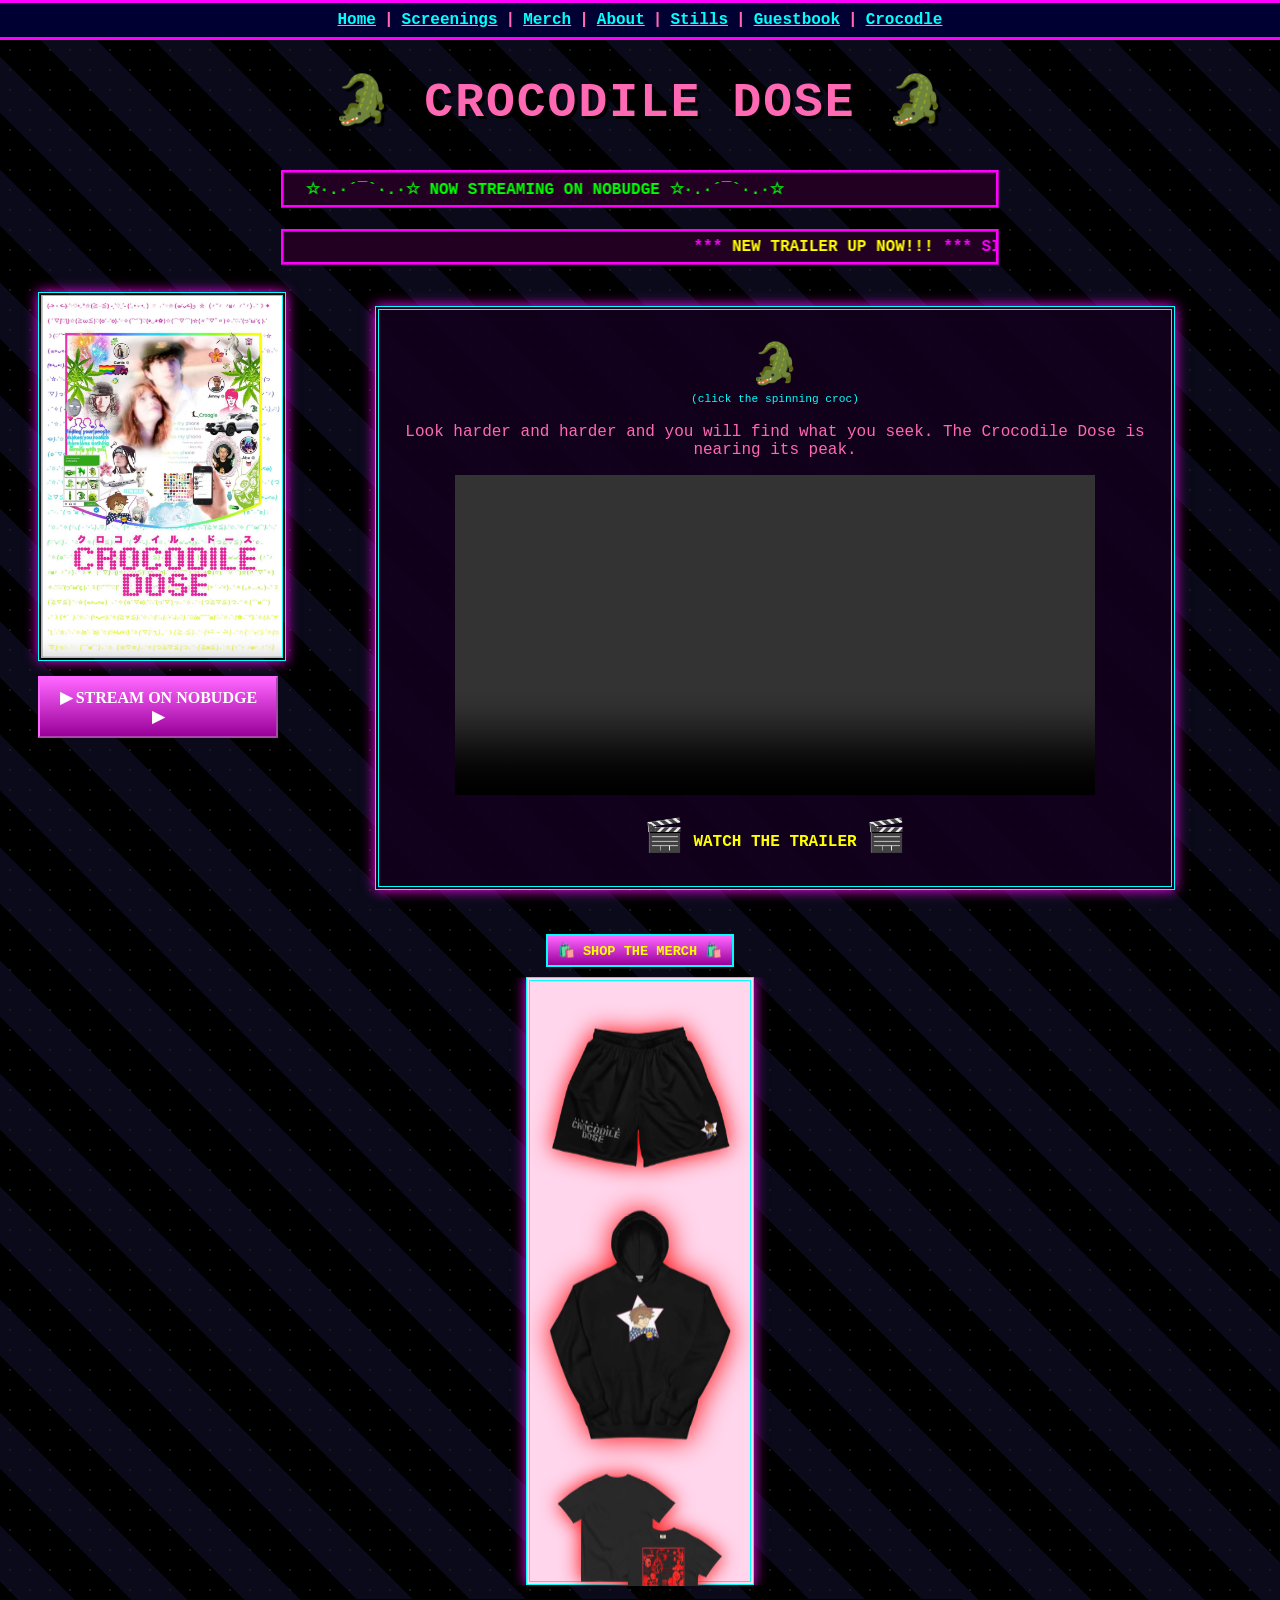
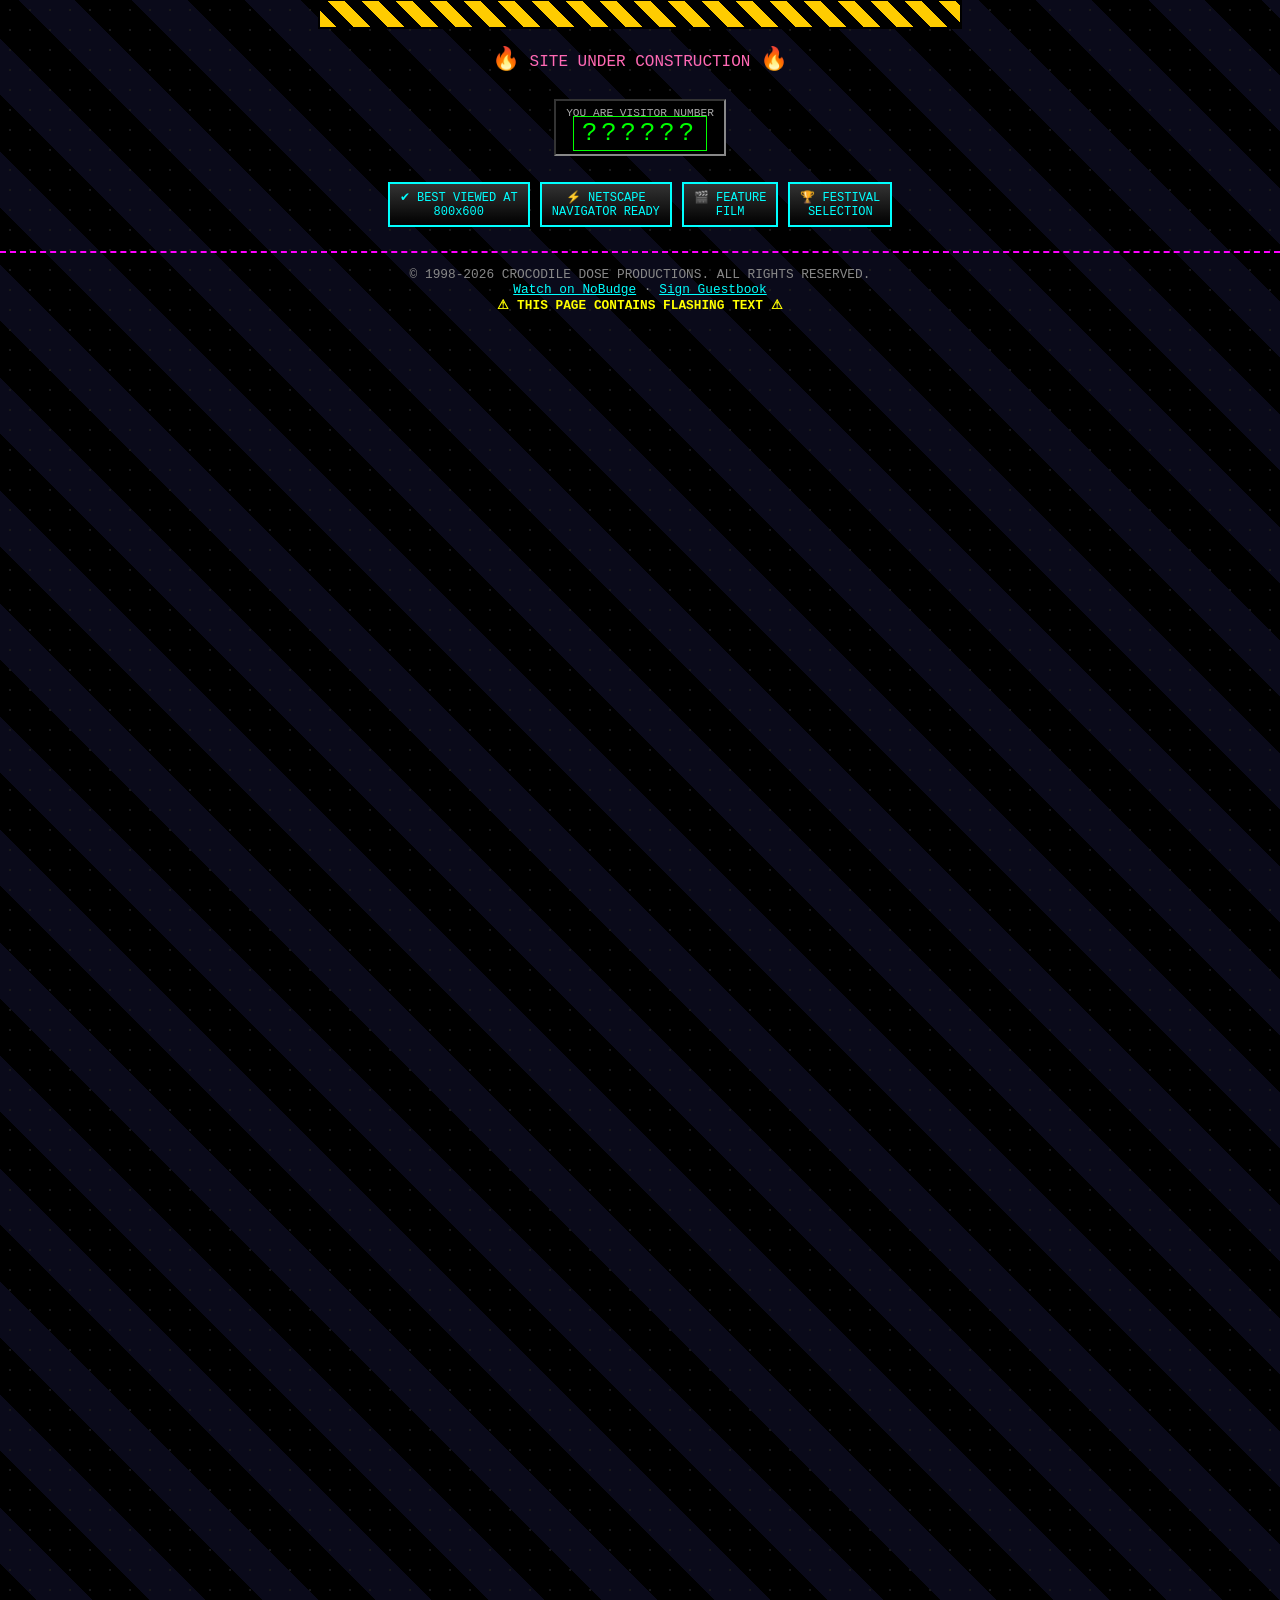
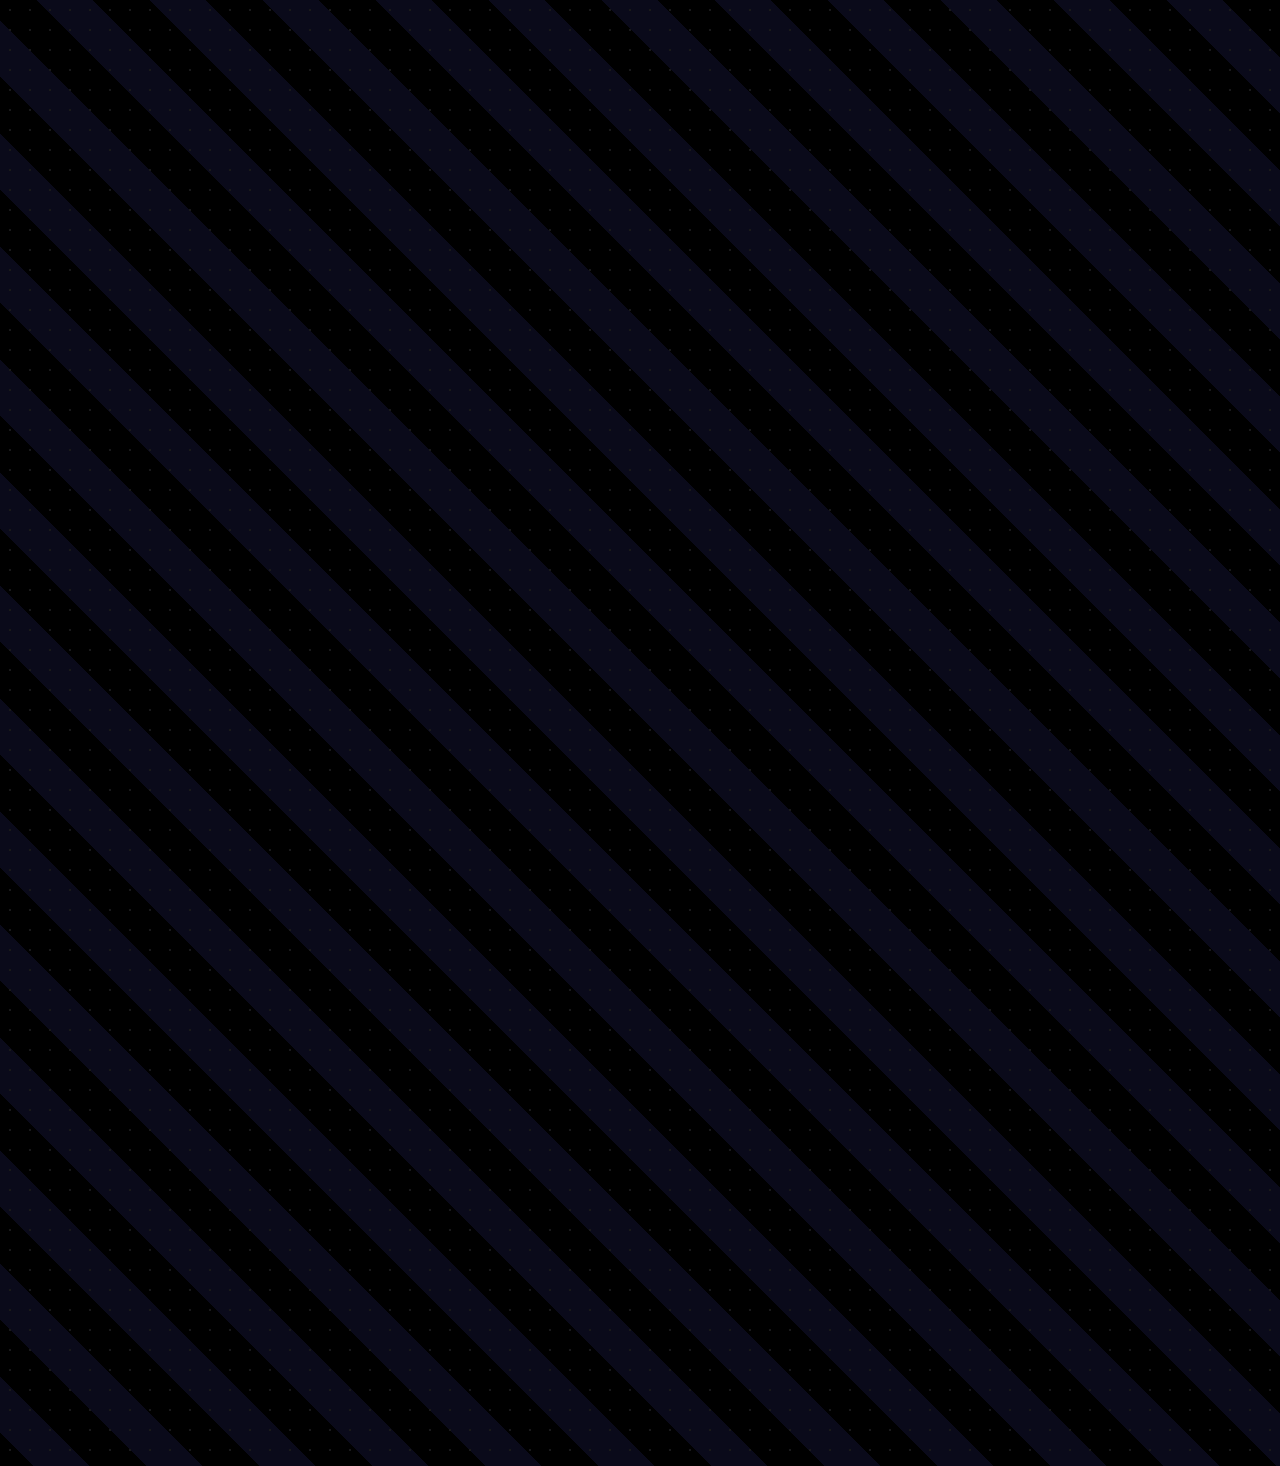
==== commit 6319ea3a: "Add files via upload" ====
--- a/index.html
+++ b/index.html
@@ -9,7 +9,7 @@
 
 <h1 class="rainbow">🐊 CROCODILE DOSE 🐊</h1>
 <marquee behavior="alternate">☆·.·´¯`·.·☆ NOW STREAMING ON NOBUDGE ☆·.·´¯`·.·☆</marquee>
-<marquee scrollamount="8" style="color:magenta;">*** <span class="blink">NEW TRAILER UP NOW!!!</span> *** SIGN THE GUESTBOOK *** WEBRING BELOW ***</marquee>
+<marquee scrollamount="8" style="color:magenta;">*** <span class="blink">NEW TRAILER UP NOW!!!</span> *** SIGN THE GUESTBOOK *** TRAILER BELOW ***</marquee>
 
 <div class="homepage-columns">
 
@@ -22,12 +22,12 @@
 
 <div class="box content-col">
 <p><a href="secret-croc.html"><span class="spin" style="font-size:2.5em;">🐊</span></a><br>
-<span style="font-size:0.7em; color:#0ff;">(click the spinning croc... if you dare)</span></p>
+<span style="font-size:0.7em; color:#0ff;">(click the spinning croc)</span></p>
 
 <p>Look harder and harder and you will find what you seek. The Crocodile Dose is nearing its peak.</p>
 
 <video src="CrocDoseTrailer.mp4" width="640" controls>
-Your browser does not support the video tag. 
+Your browser does not support the video tag.
 </video>
 
 <p><span class="dance" style="font-size:2em;">🎬</span> <span class="blink">WATCH THE TRAILER</span> <span class="dance" style="font-size:2em;">🎬</span></p>
@@ -72,8 +72,8 @@
 <div class="badge-row">
 <div class="badge">✔ BEST VIEWED AT<br>800x600</div>
 <div class="badge">⚡ NETSCAPE<br>NAVIGATOR READY</div>
-<div class="badge">🔞 CULT-APPROVED<br>CONTENT</div>
-<div class="badge">💾 100% NO<br>AI GENERATED CROCS</div>
+<div class="badge">🎬 FEATURE<br>FILM</div>
+<div class="badge">🏆 FESTIVAL<br>SELECTION</div>
 </div>
 
 <footer class="retro-footer">
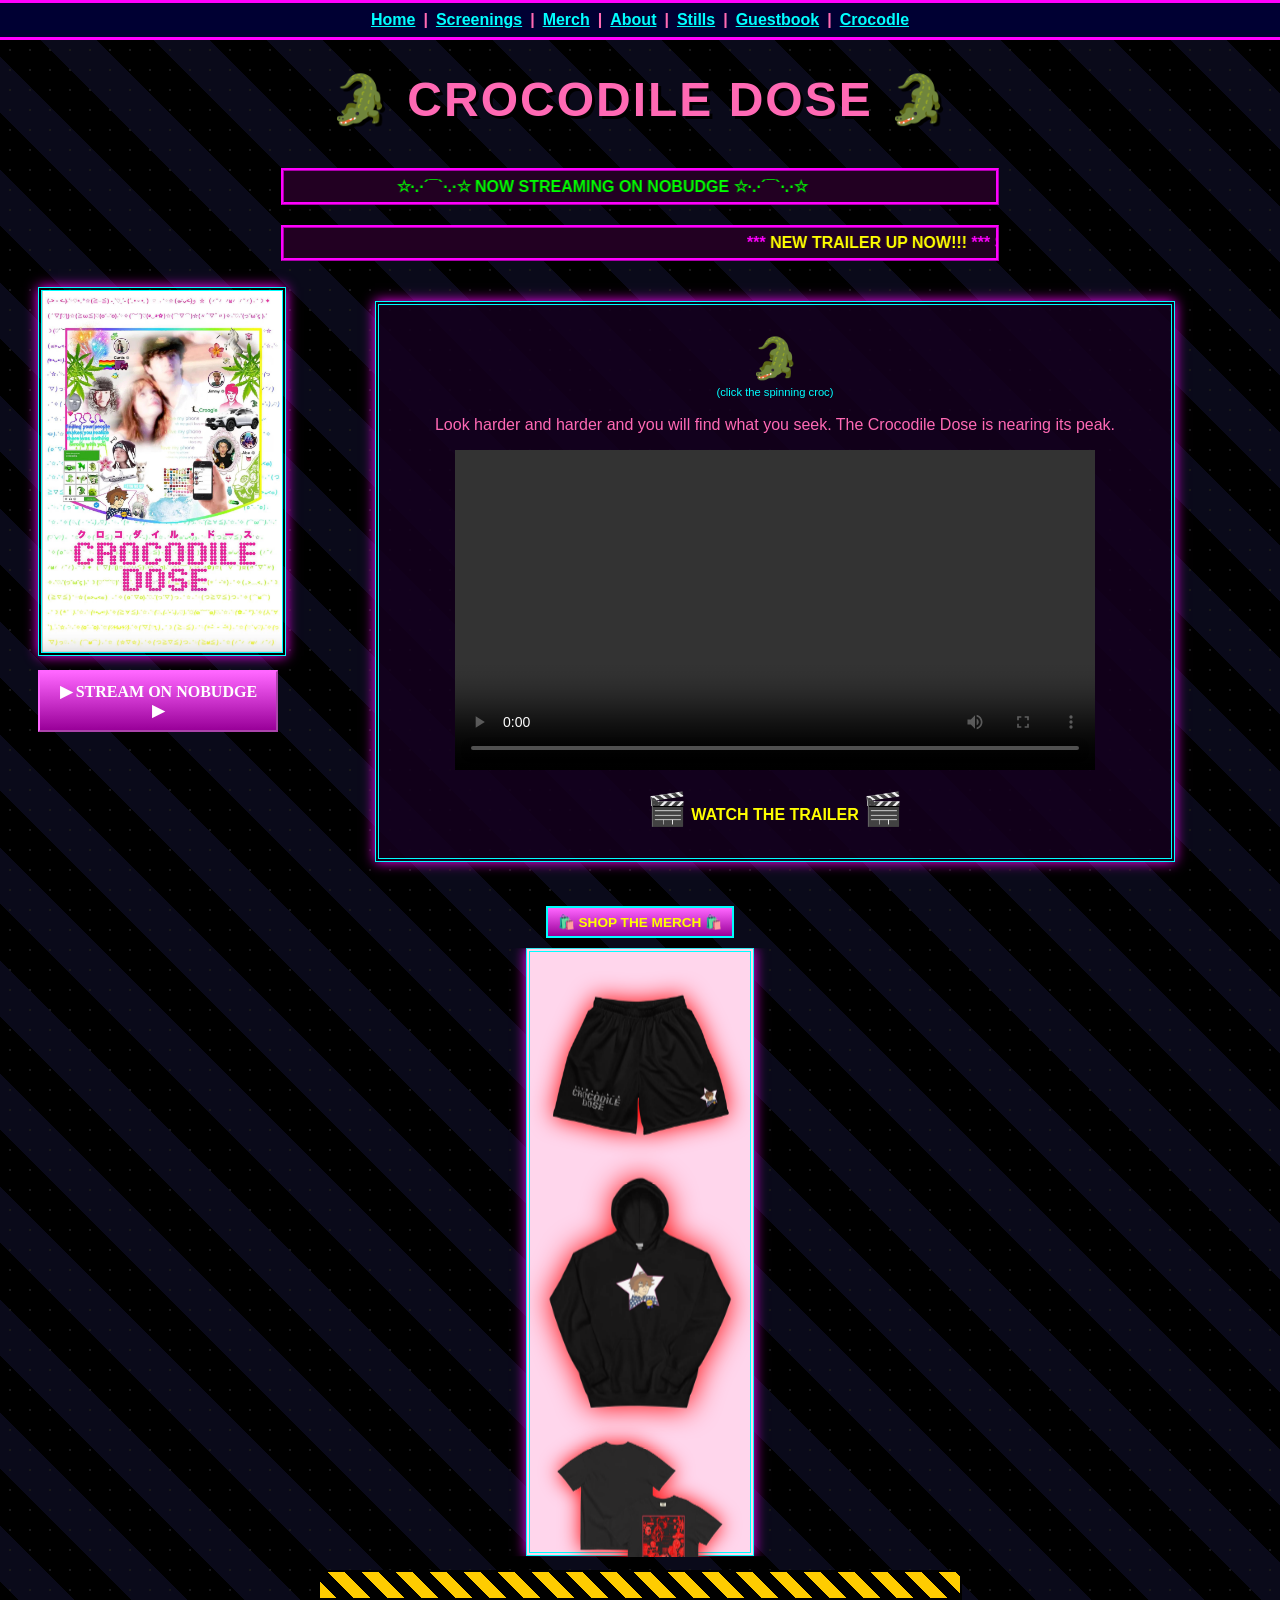
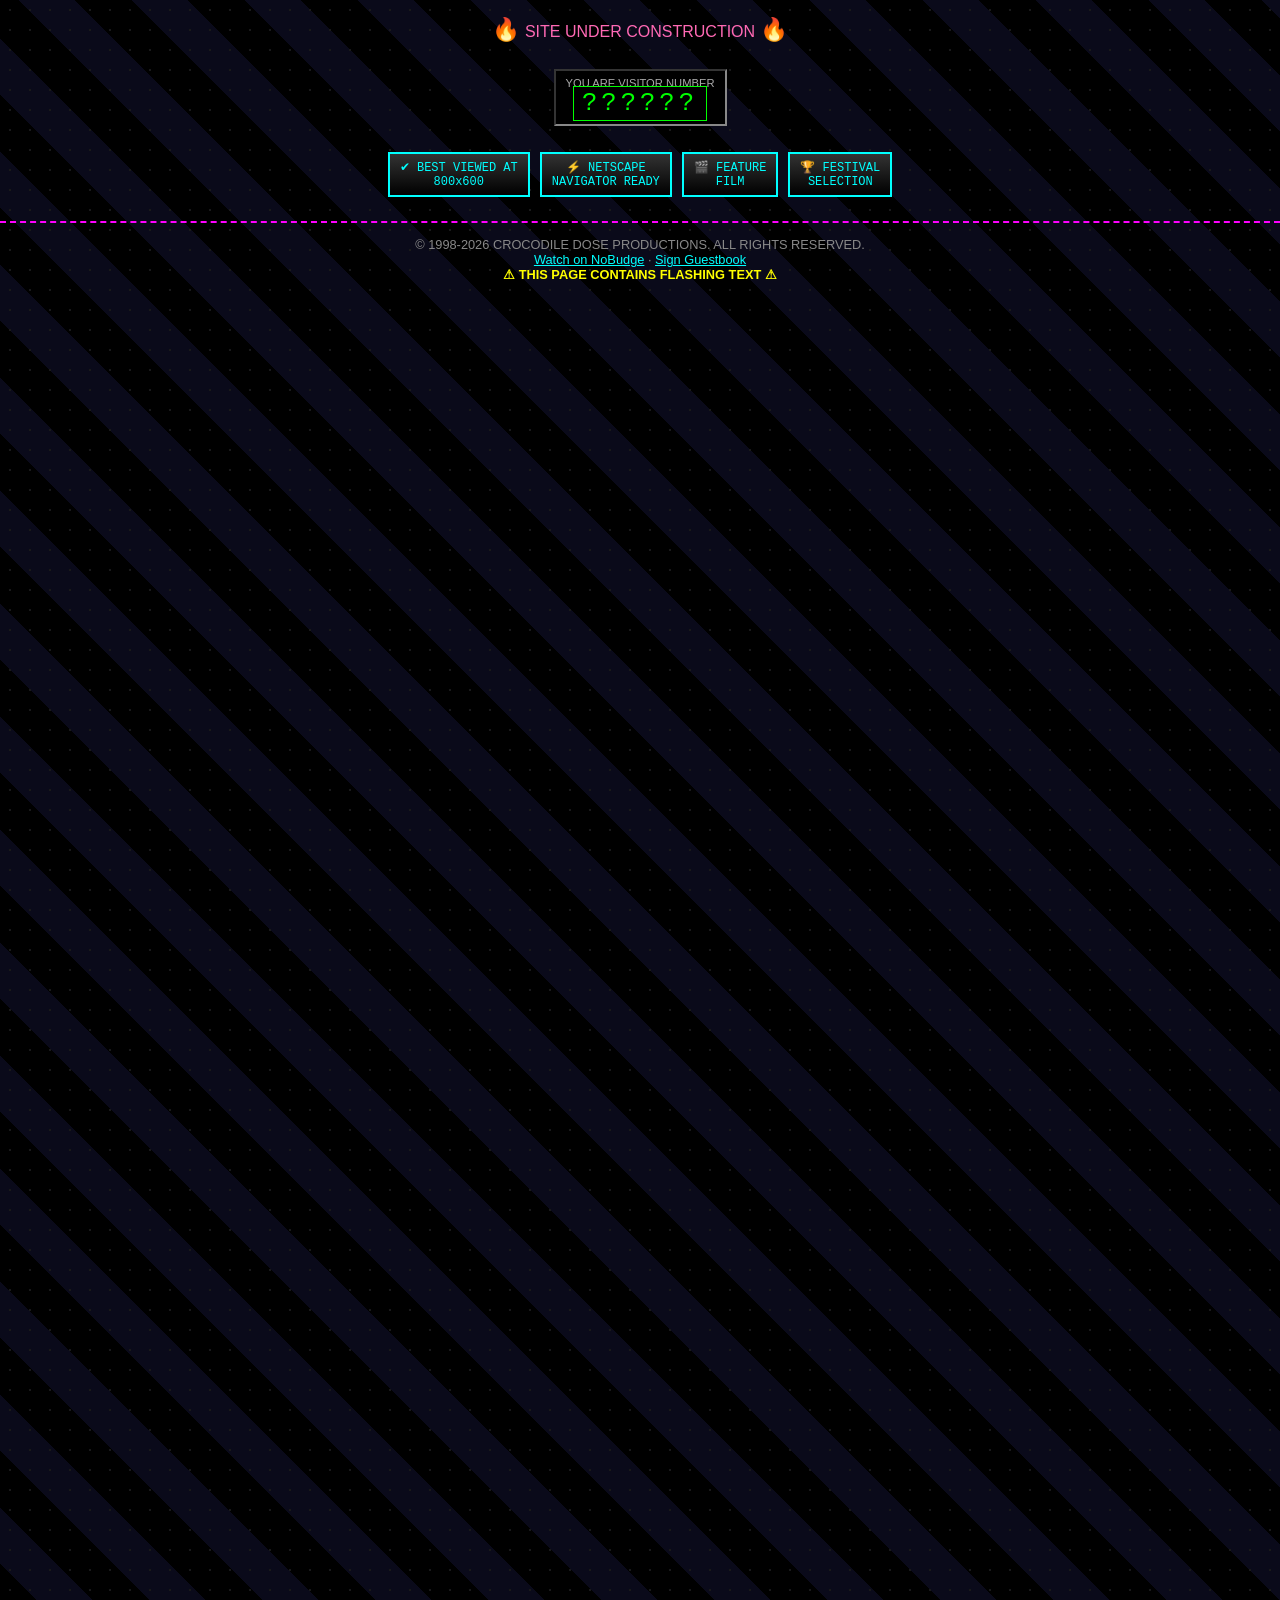
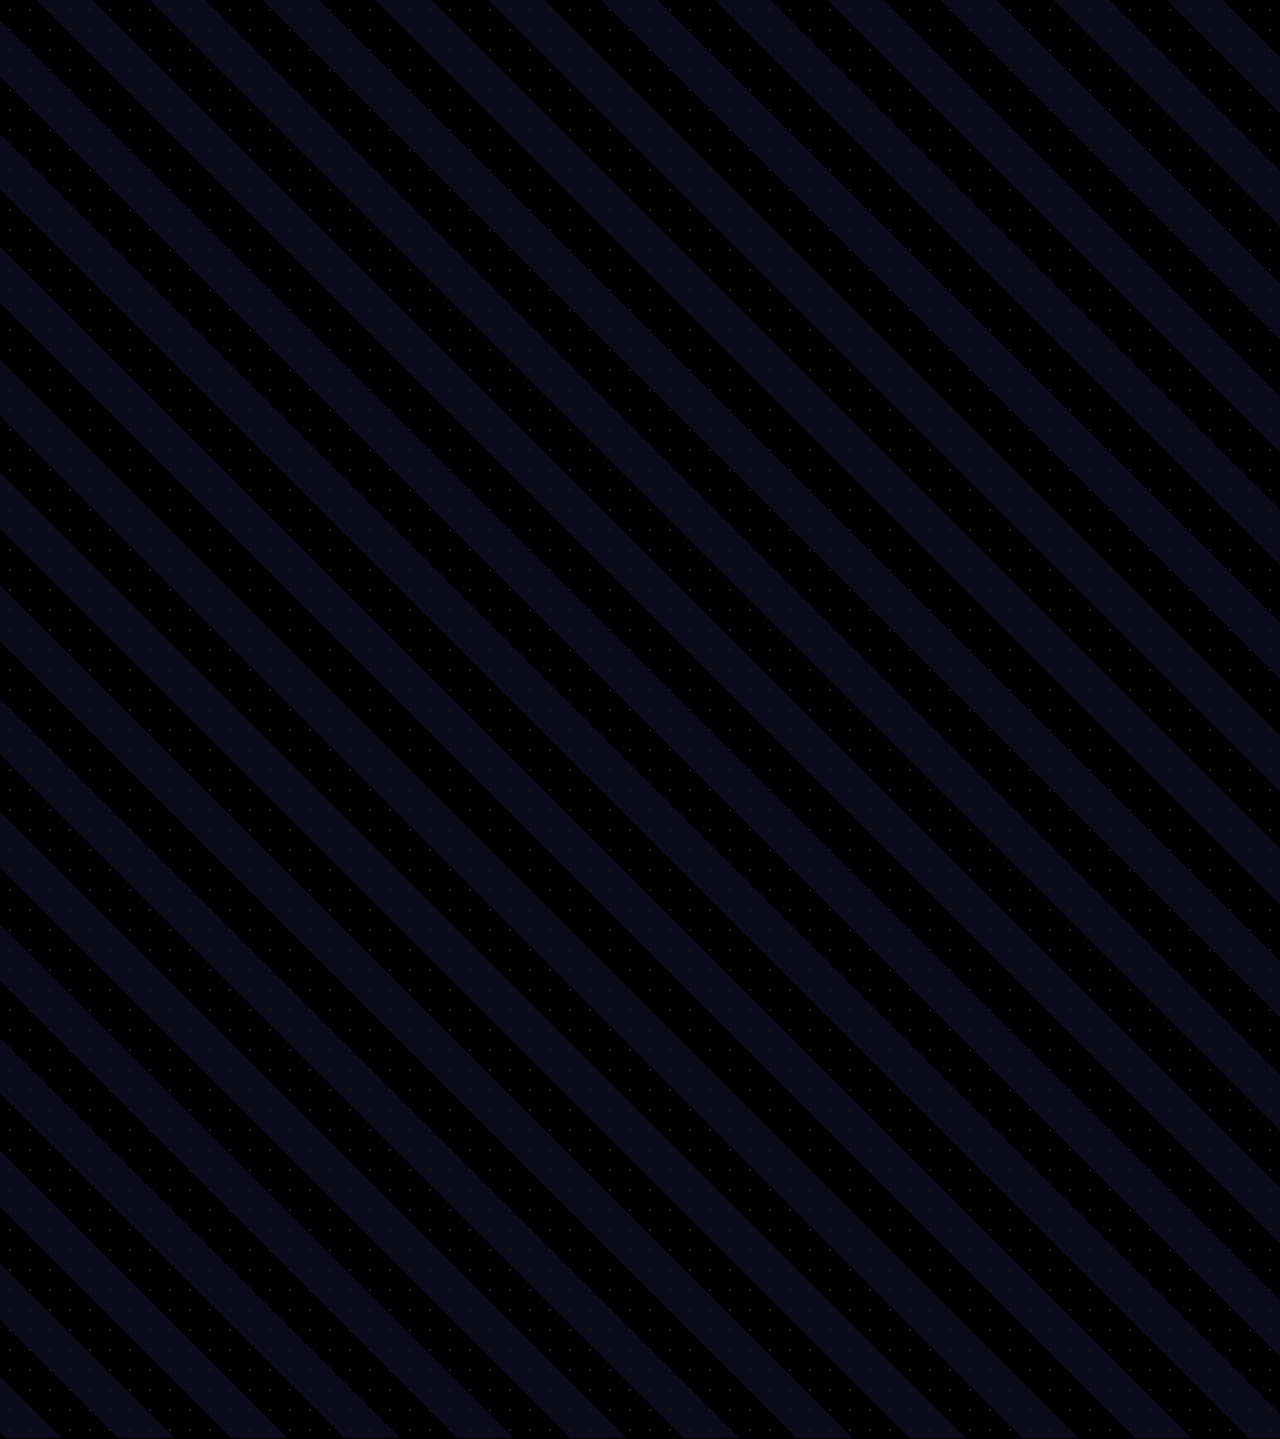
==== commit 6399b94d: "Add files via upload" ====
--- a/index.html
+++ b/index.html
@@ -1,5 +1,6 @@
 <!DOCTYPE html>
-<html><head><title>*~*~ CROCODILE DOSE ~*~*</title><link rel="stylesheet" href="style.css"></head>
+<html><head><title>*~*~ CROCODILE DOSE ~*~*</title><meta name="viewport" content="width=device-width, initial-scale=1.0">
+<link rel="stylesheet" href="style.css"></head>
 <body>
 <center>
 
--- a/style.css
+++ b/style.css
@@ -9,7 +9,7 @@
     repeating-linear-gradient(45deg, #0a0a1a 0, #0a0a1a 40px, #000 40px, #000 80px);
   background-size: 20px 20px, 113px 113px;
   color:hotpink;
-  font-family: "Comic Sans MS", "Comic Sans", cursive, monospace;
+  font-family: "Comic Sans MS", "Comic Sans", "Comic Neue", Arial, sans-serif;
   text-align:center;
   cursor: url('data:image/svg+xml;utf8,<svg xmlns="http://www.w3.org/2000/svg" width="24" height="24"><text y="18" font-size="20">🐊</text></svg>') 12 12, auto;
   margin:0;
@@ -19,6 +19,30 @@
 a{color:cyan; text-decoration:underline;}
 a:hover{color:yellow; background:magenta;}
 a:visited{color:#dd88ff;}
+
+html{
+  overflow-x:hidden;
+  max-width:100%;
+}
+
+/* ---------- MOBILE-ONLY FIXES (scoped to small screens, desktop unaffected) ---------- */
+@media (max-width: 768px){
+  .navbar{
+    padding:10px 6px;
+    line-height:2.4;
+  }
+  .navbar a{
+    display:inline-block;
+    padding:6px 4px;
+    font-size:1.05em;
+  }
+  .rainbow{
+    font-size:2em;
+  }
+  marquee{
+    font-size:0.9em;
+  }
+}
 
 /* ---------- HEADINGS ---------- */
 .rainbow{
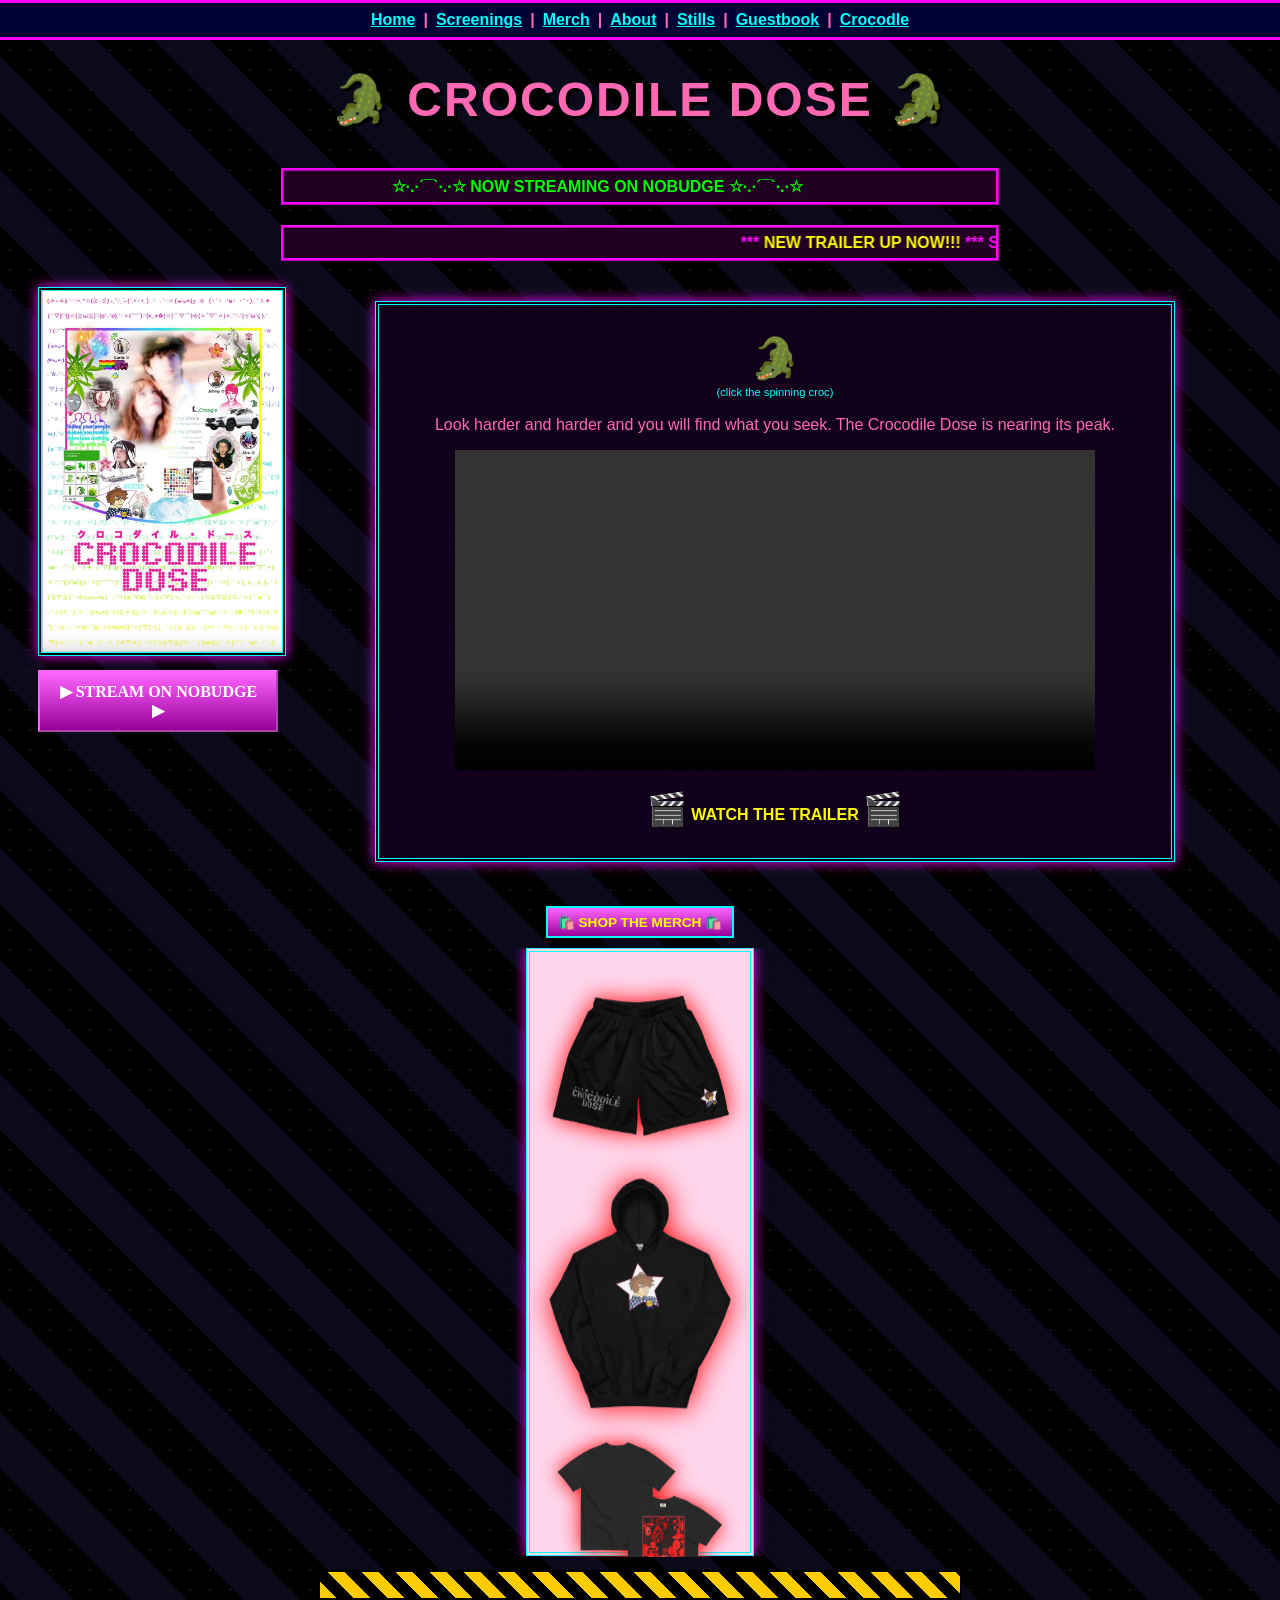
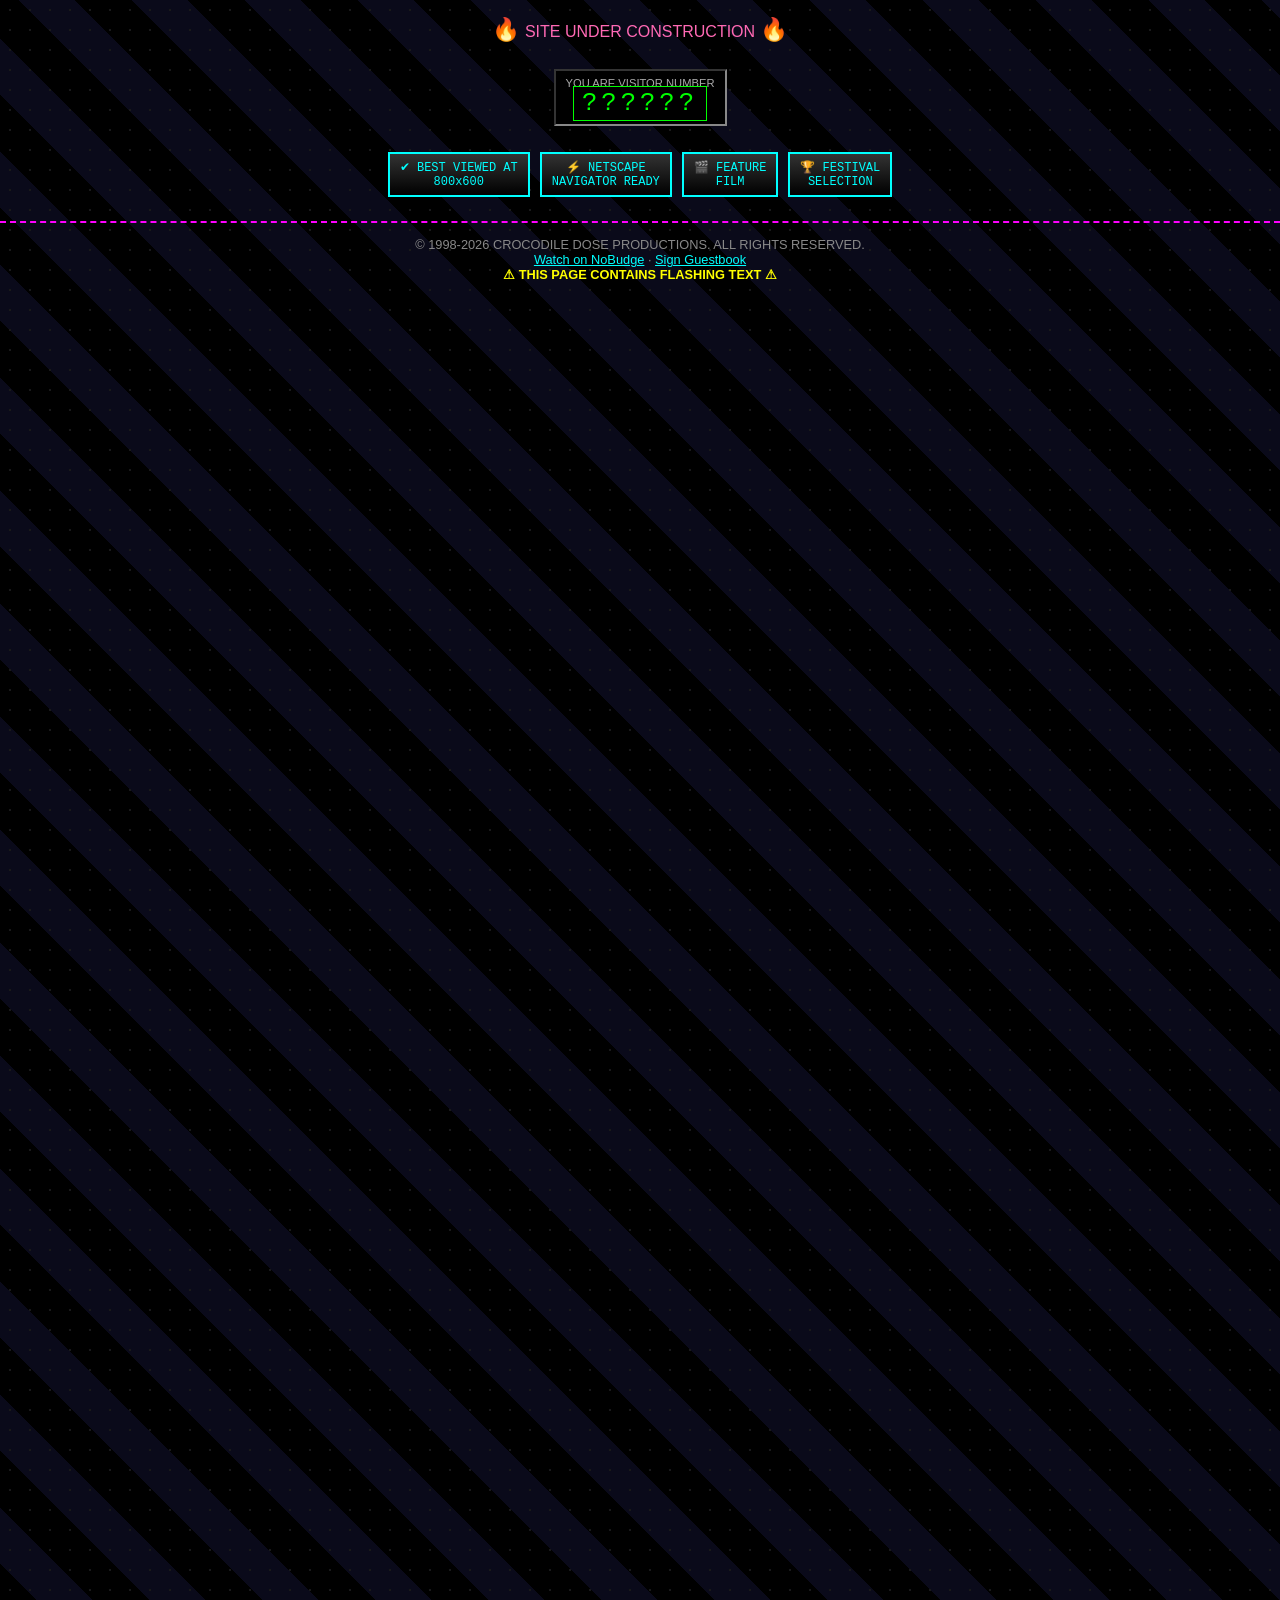
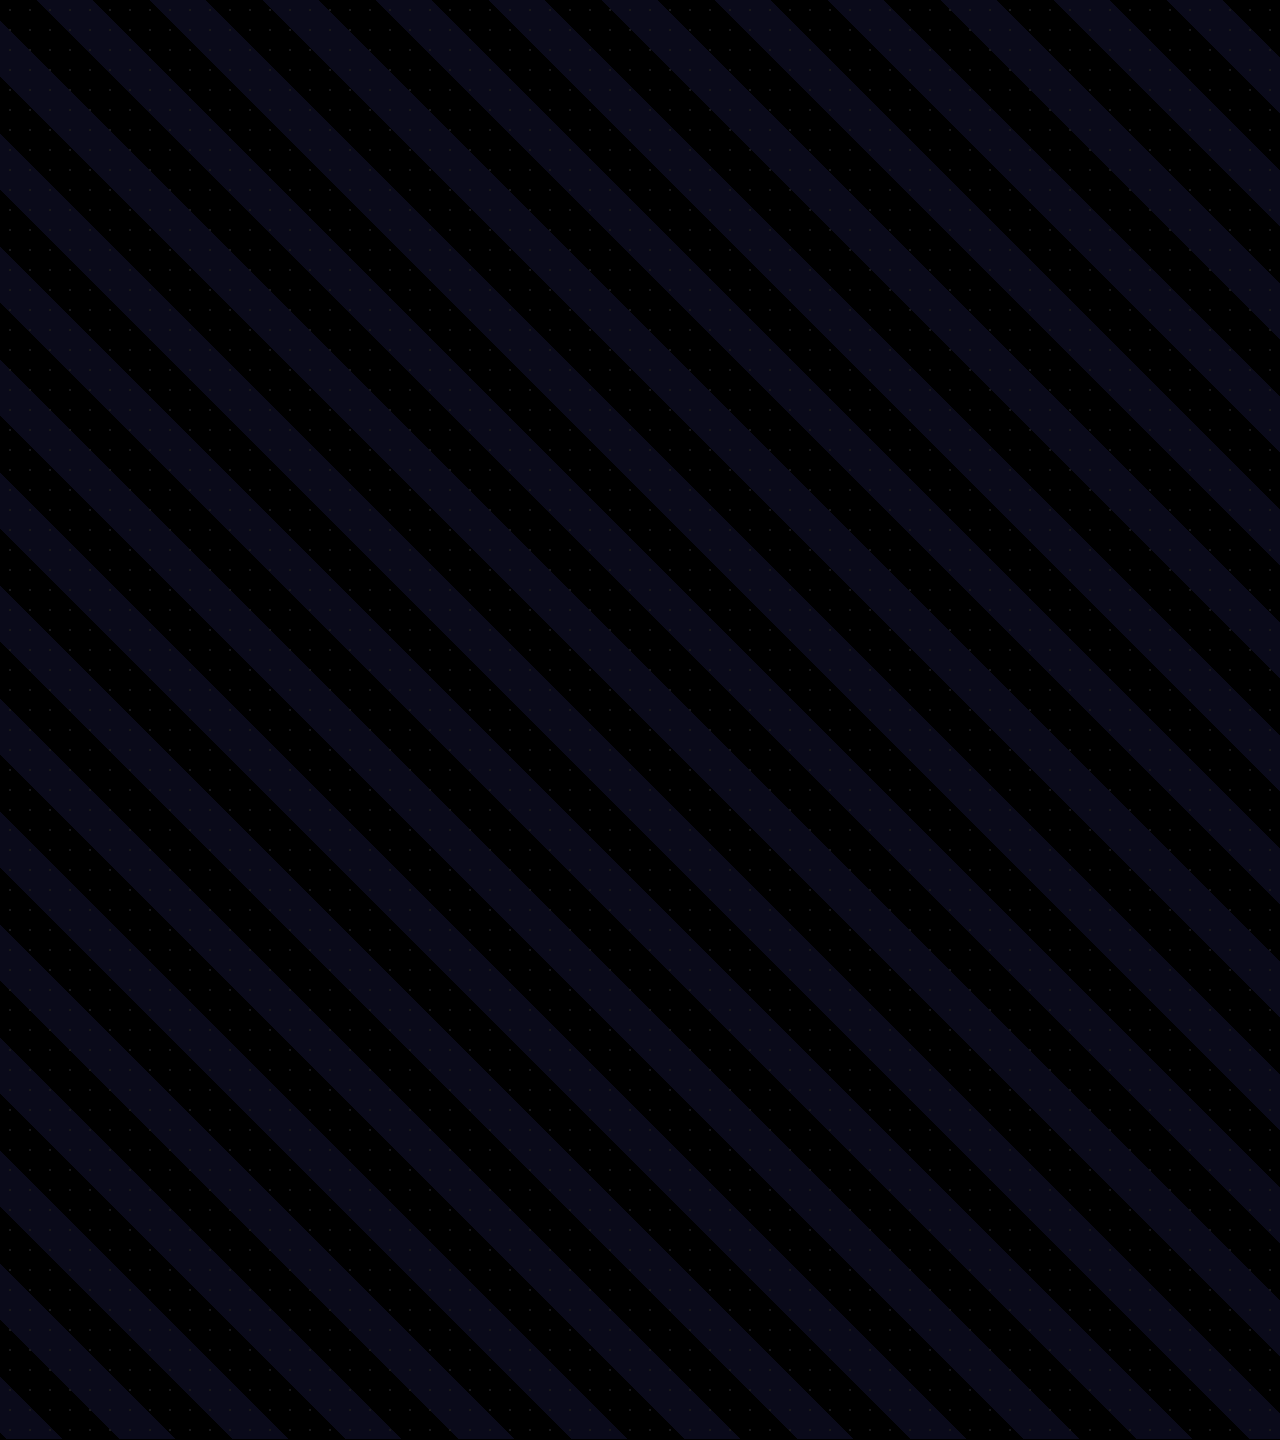
==== commit 89f804cf: "Add files via upload" ====
--- a/index.html
+++ b/index.html
@@ -1,5 +1,16 @@
 <!DOCTYPE html>
-<html><head><title>*~*~ CROCODILE DOSE ~*~*</title><meta name="viewport" content="width=device-width, initial-scale=1.0">
+<html><head><title>Crocodile Dose | Official Site — Feature Film</title><meta name="viewport" content="width=device-width, initial-scale=1.0">
+<meta name="description" content="Crocodile Dose is a hyperactive Gen-Z comedy feature film about friendship, heartbreak, and one wild night. Watch the trailer, find screenings, and shop official merch.">
+<link rel="canonical" href="https://crocodiledose.com/">
+<meta property="og:title" content="Crocodile Dose | Official Site">
+<meta property="og:description" content="A hyperactive Gen-Z comedy feature film. Watch the trailer, find screenings, and shop official merch.">
+<meta property="og:image" content="https://crocodiledose.com/CDposter.png">
+<meta property="og:url" content="https://crocodiledose.com/">
+<meta property="og:type" content="website">
+<meta name="twitter:card" content="summary_large_image">
+<meta name="twitter:title" content="Crocodile Dose | Official Site">
+<meta name="twitter:description" content="A hyperactive Gen-Z comedy feature film. Watch the trailer, find screenings, and shop official merch.">
+<meta name="twitter:image" content="https://crocodiledose.com/CDposter.png">
 <link rel="stylesheet" href="style.css"></head>
 <body>
 <center>
